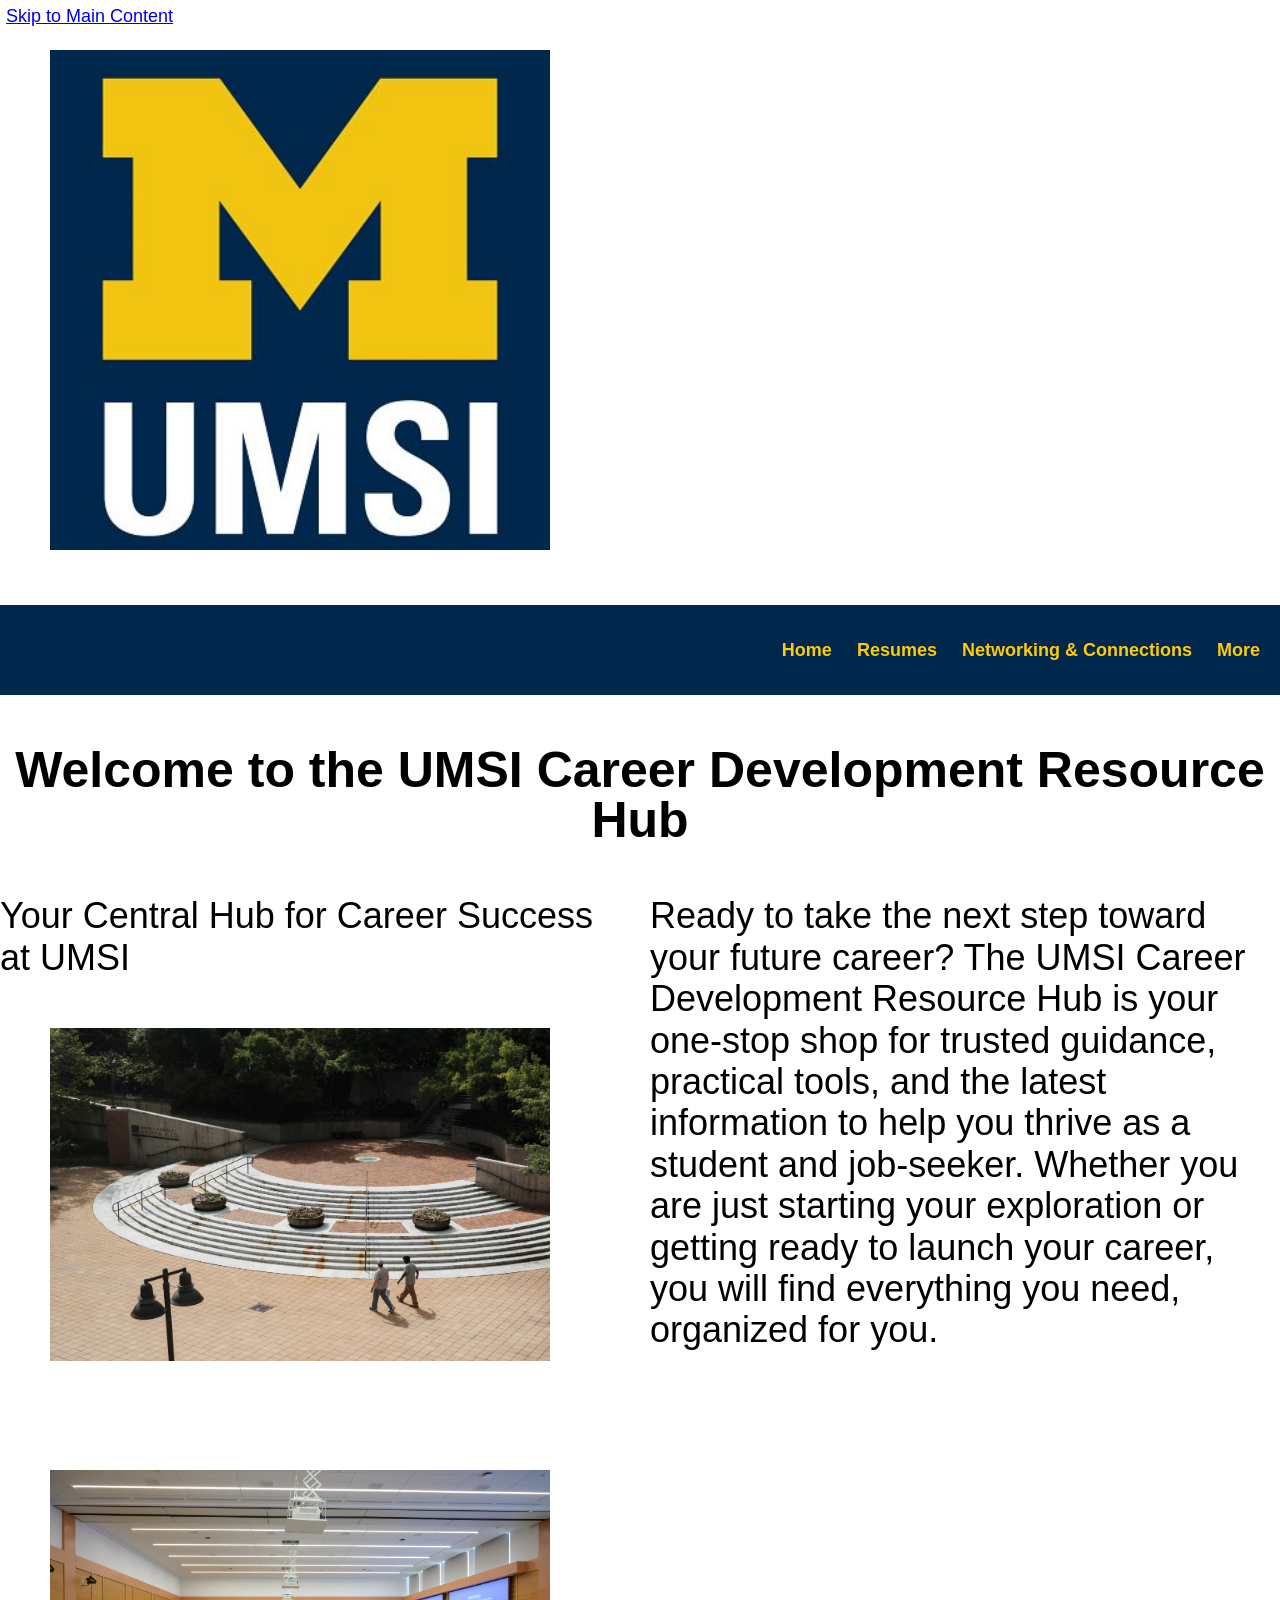
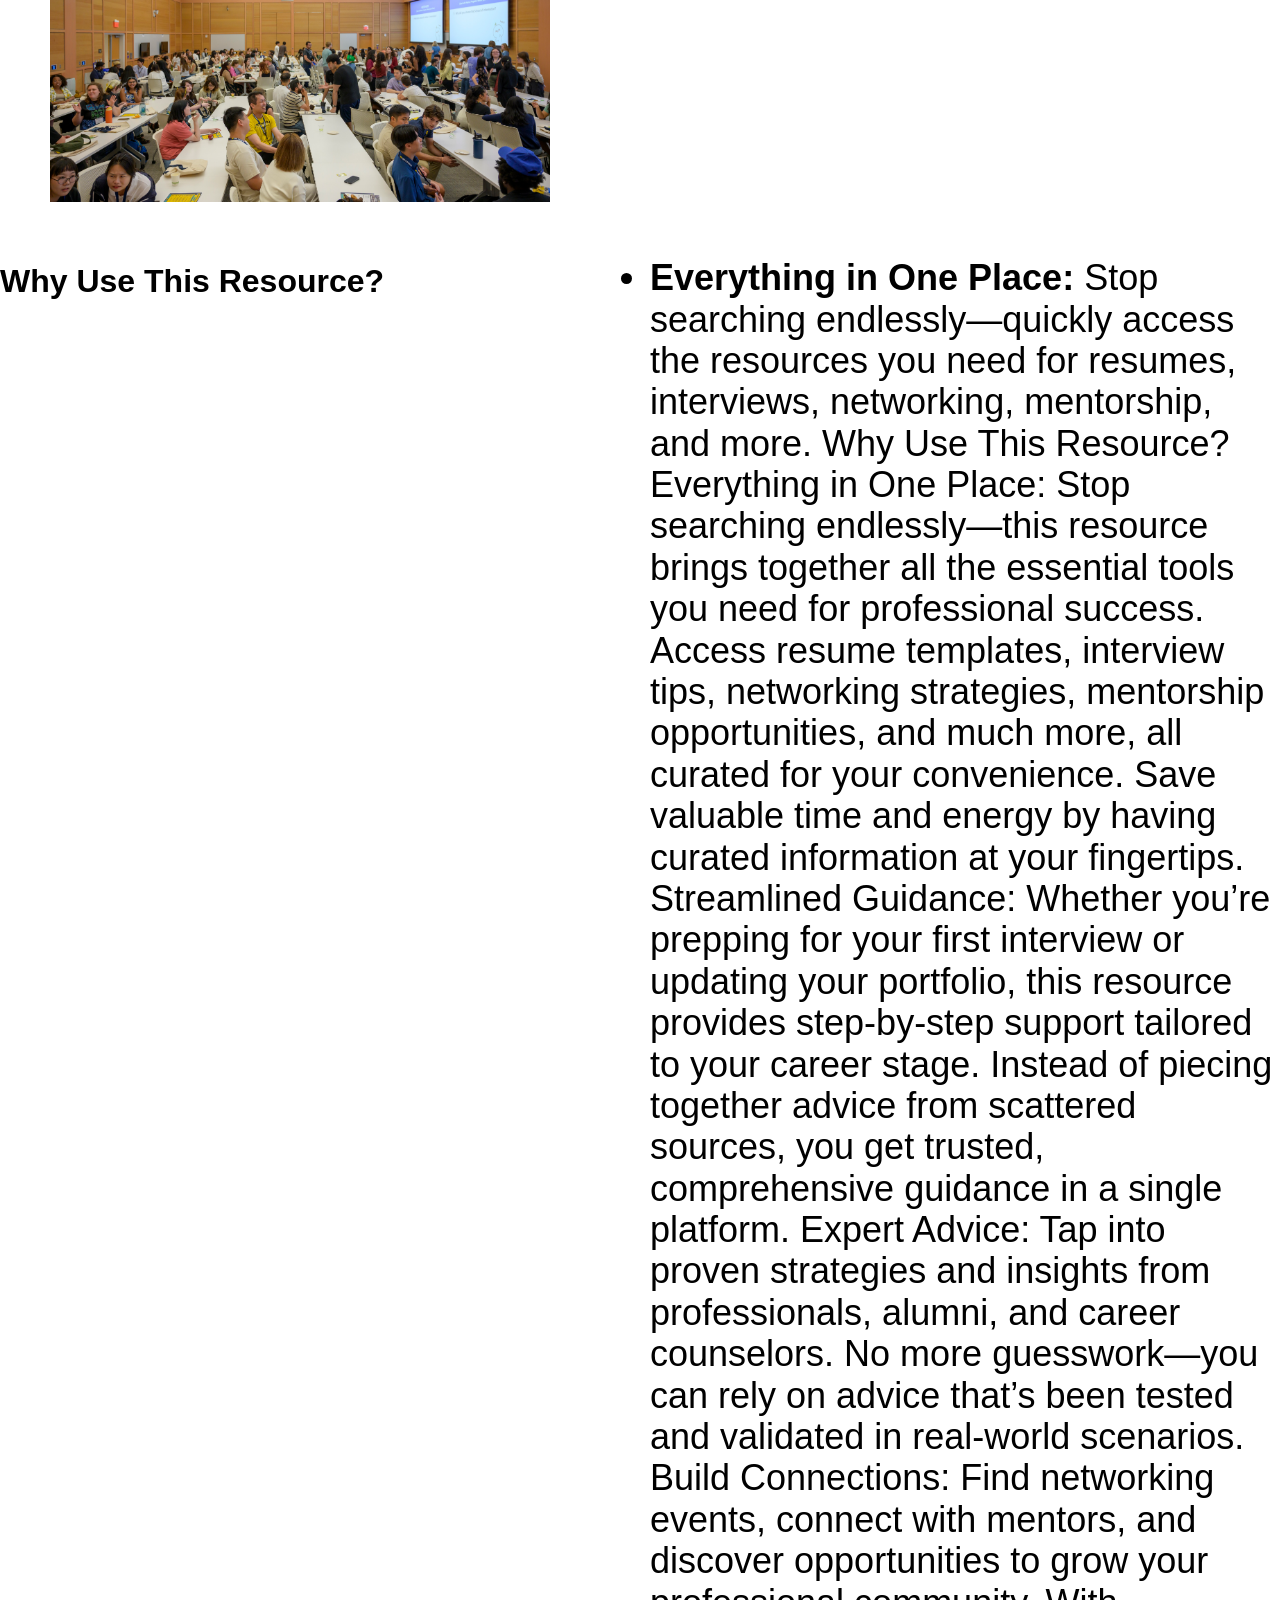
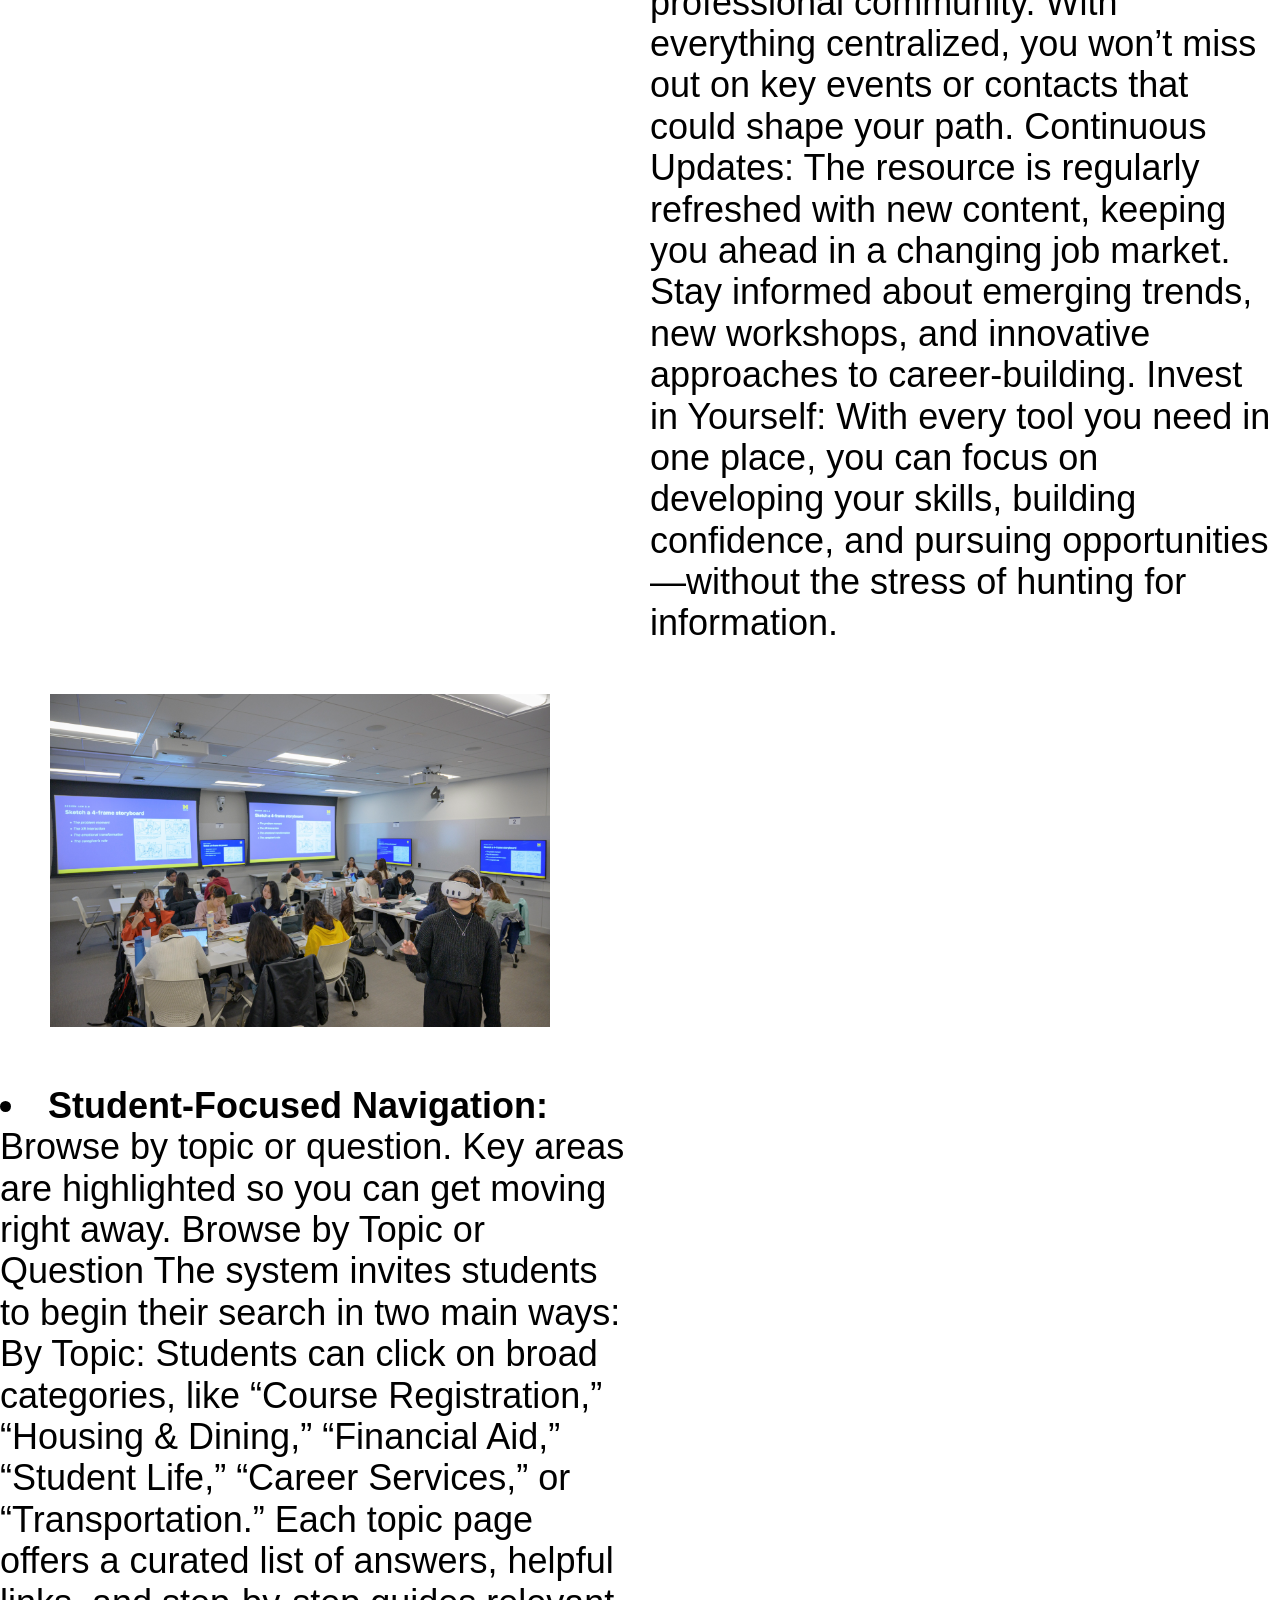
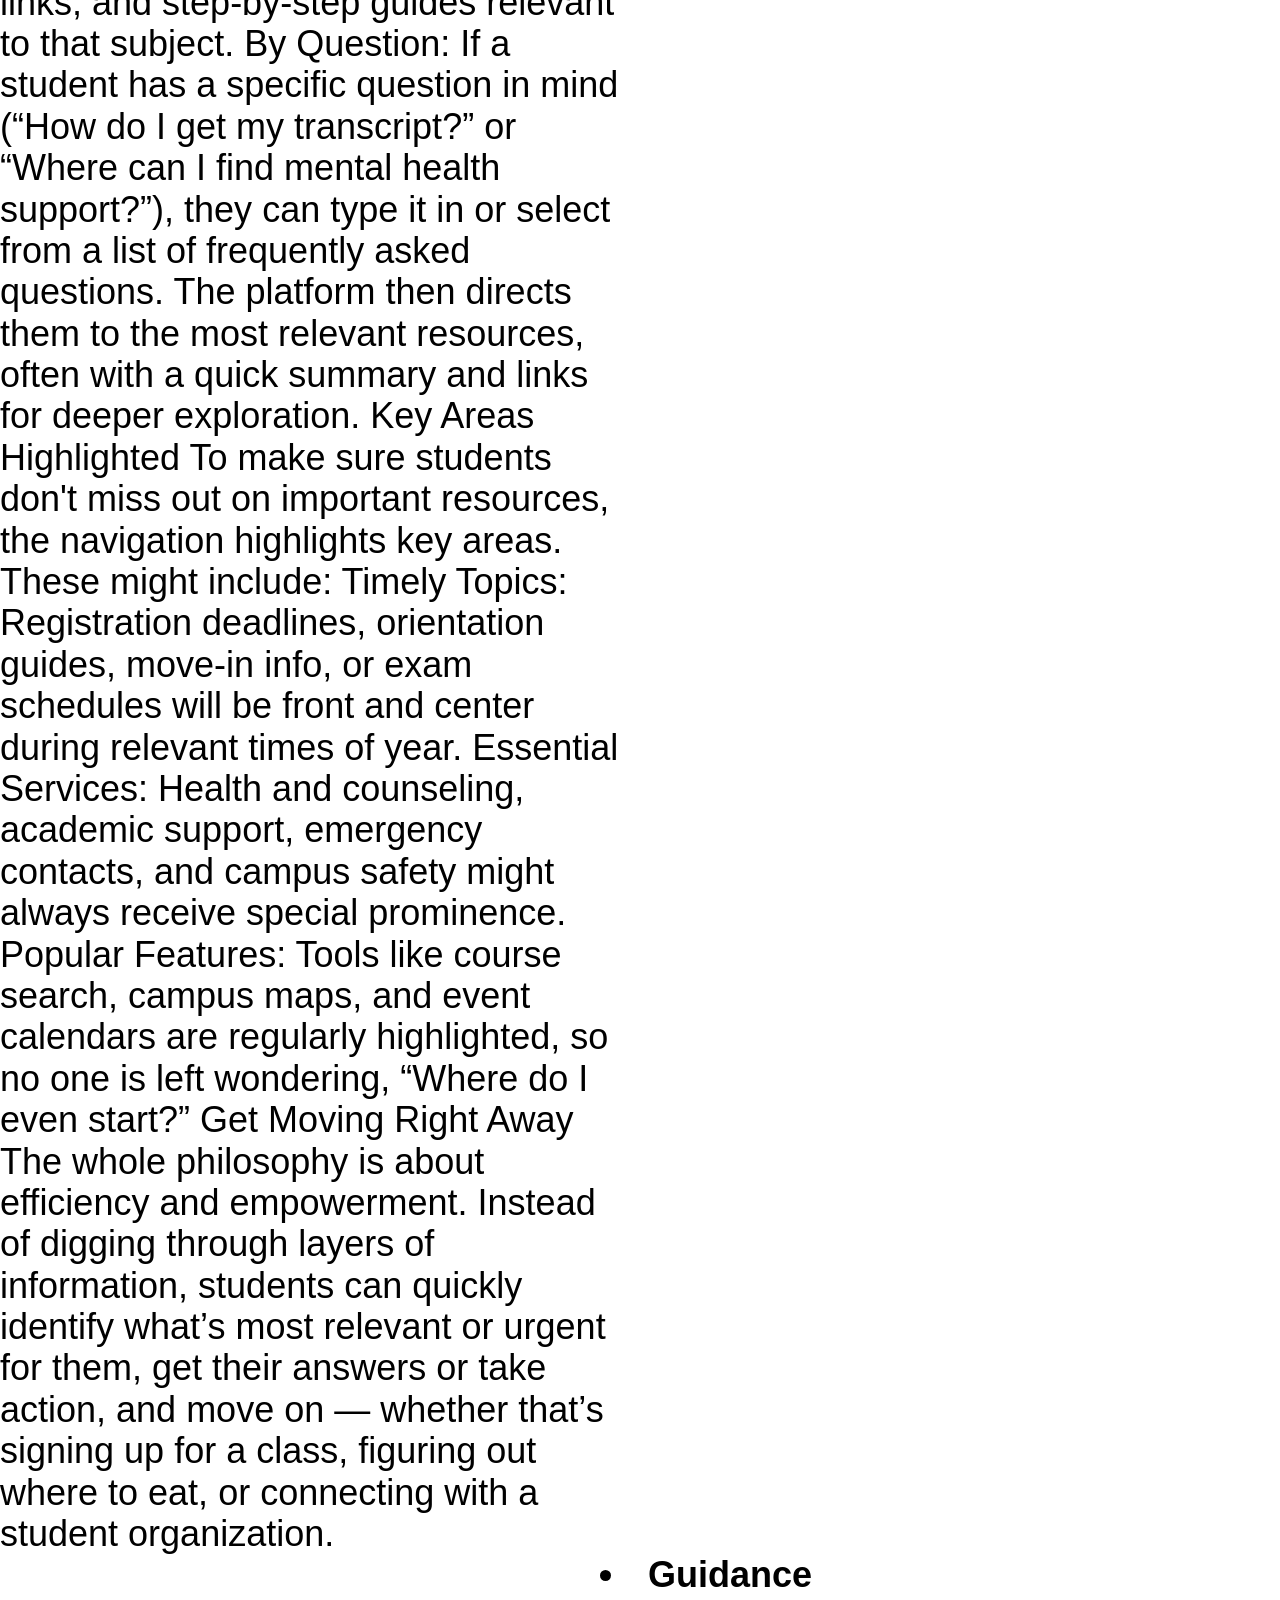
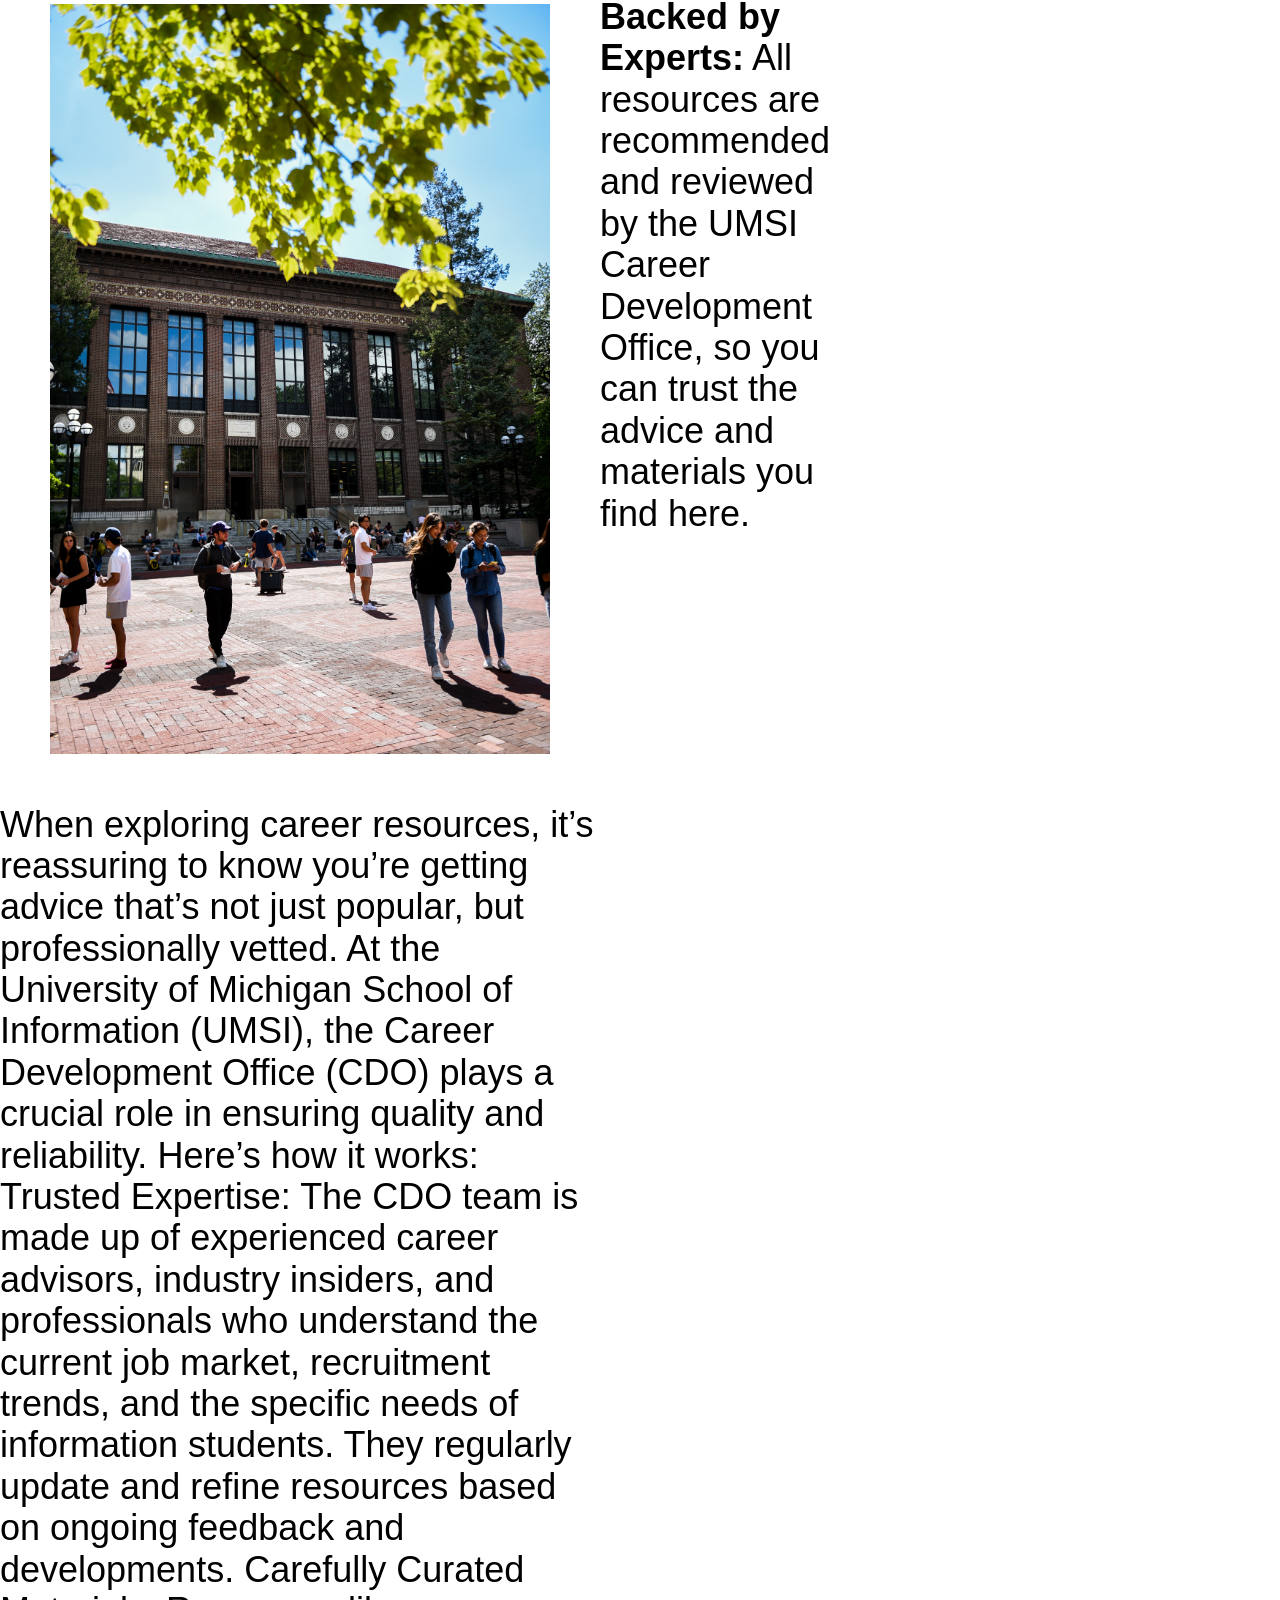
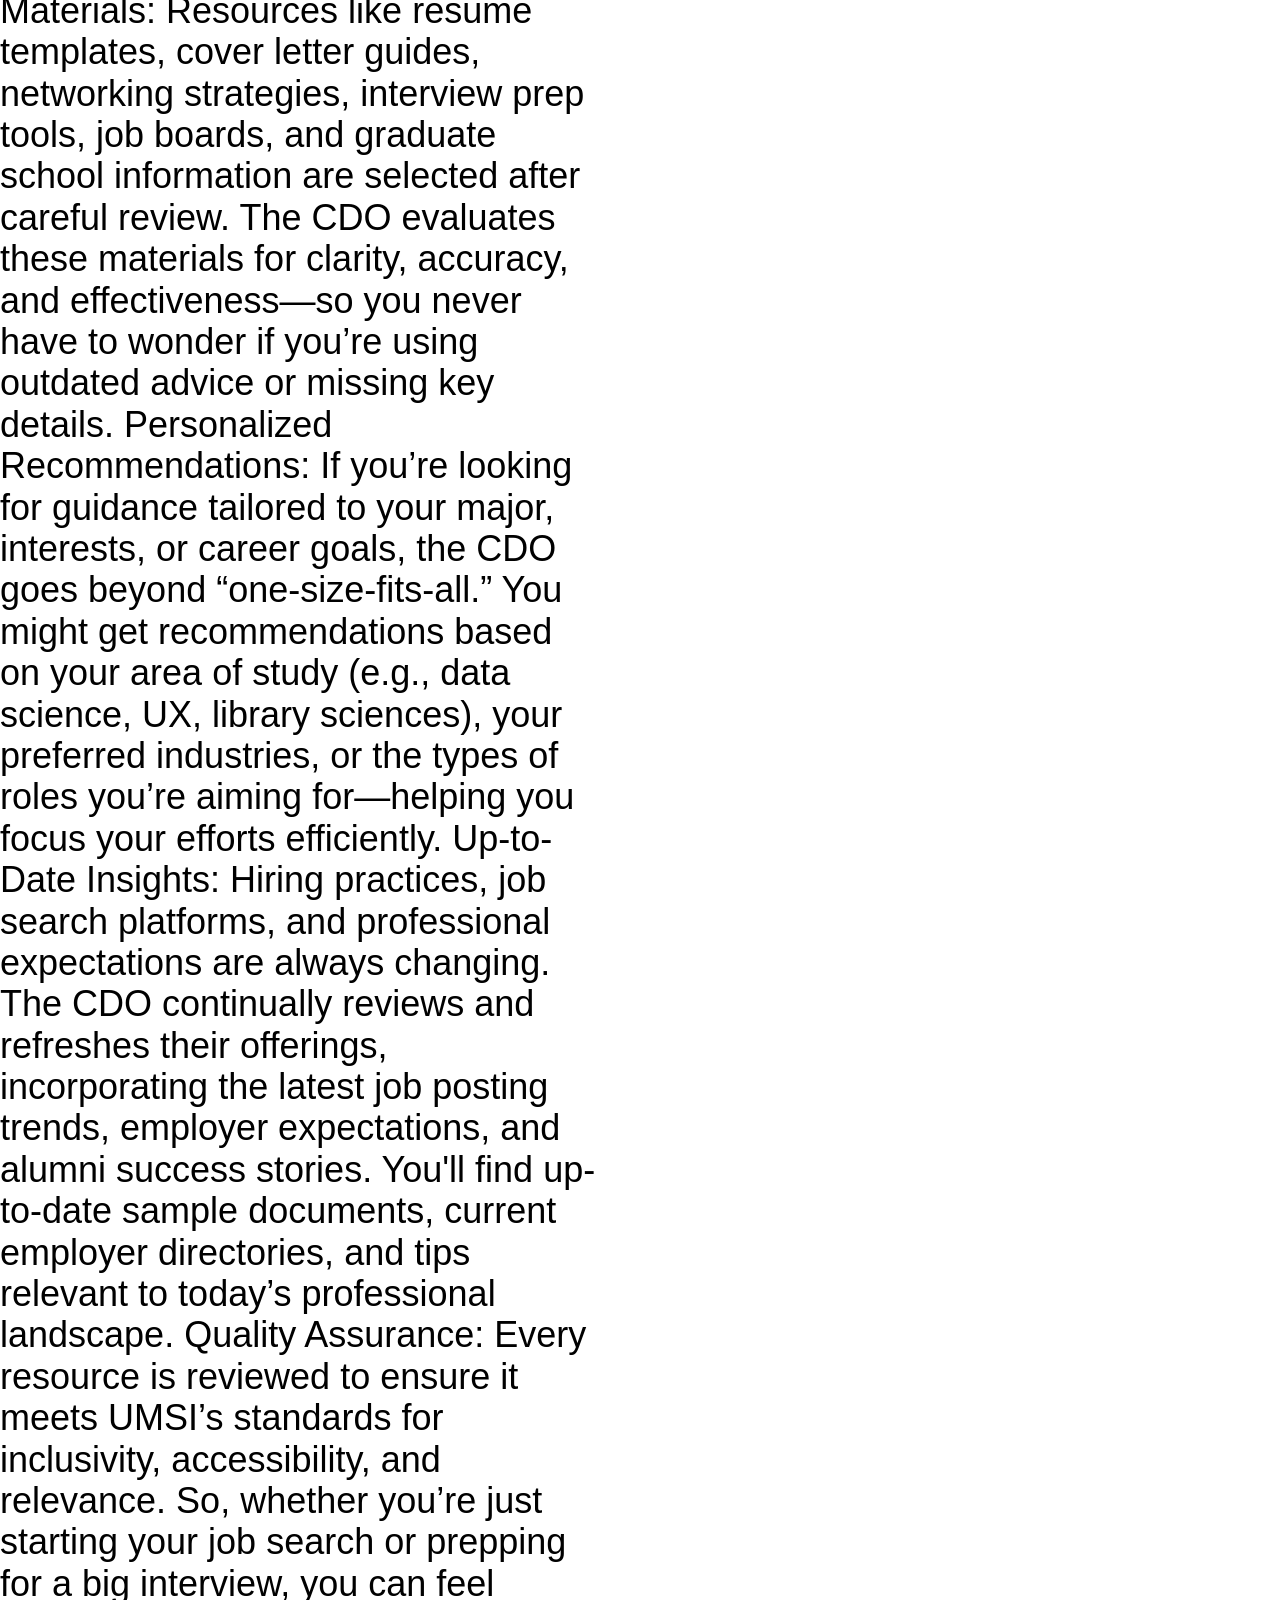
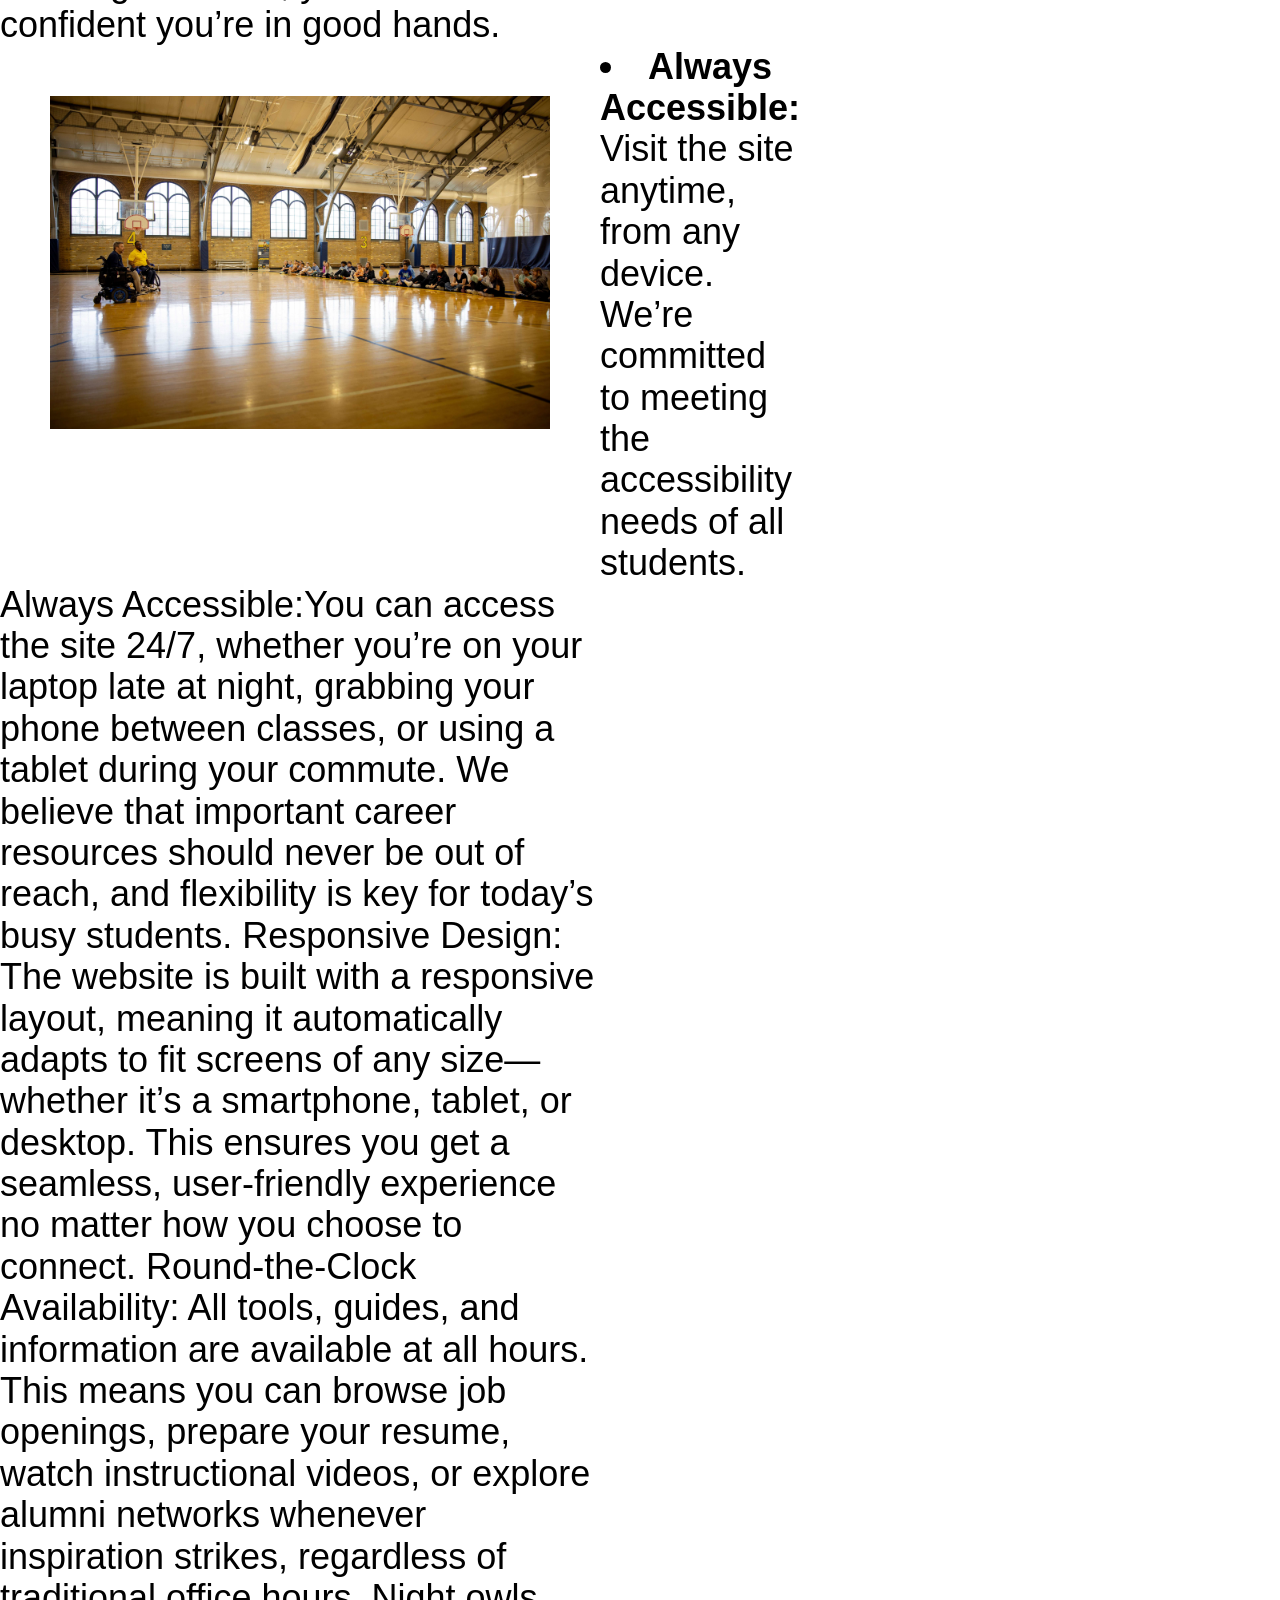
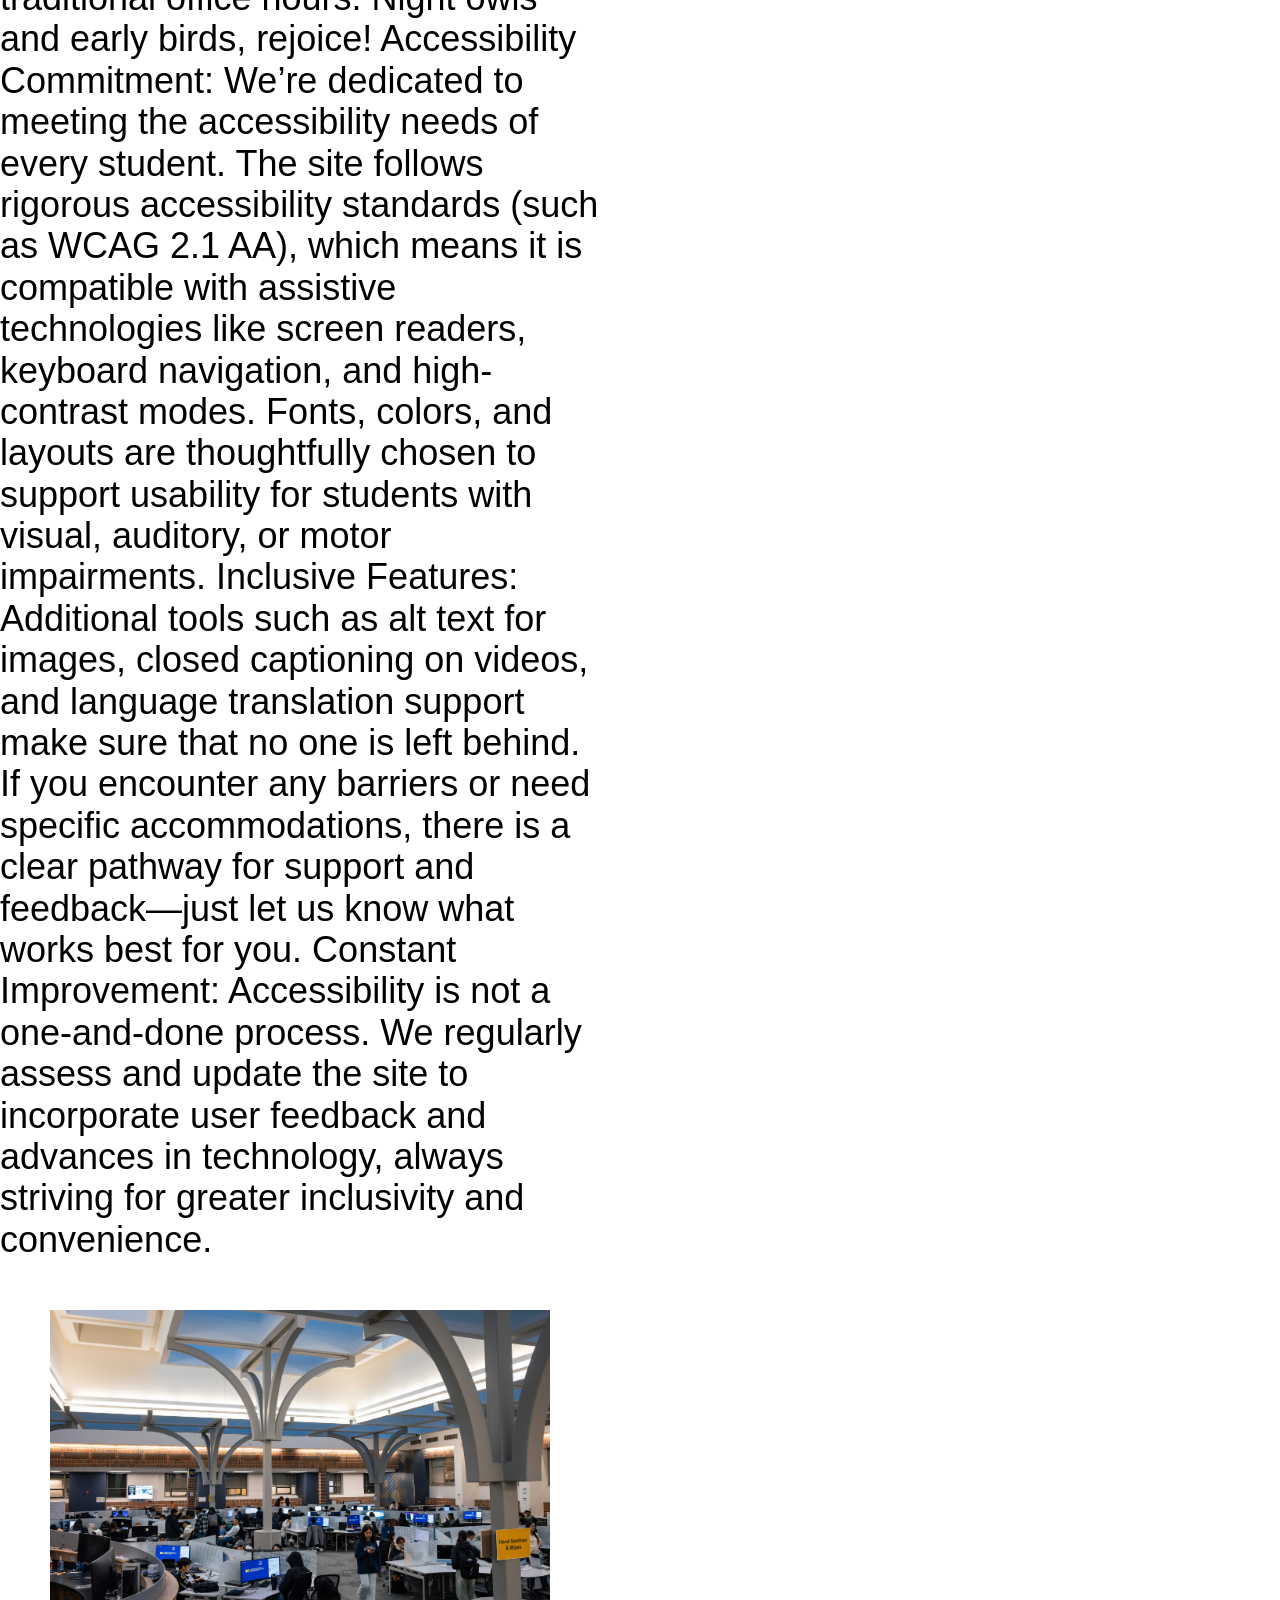
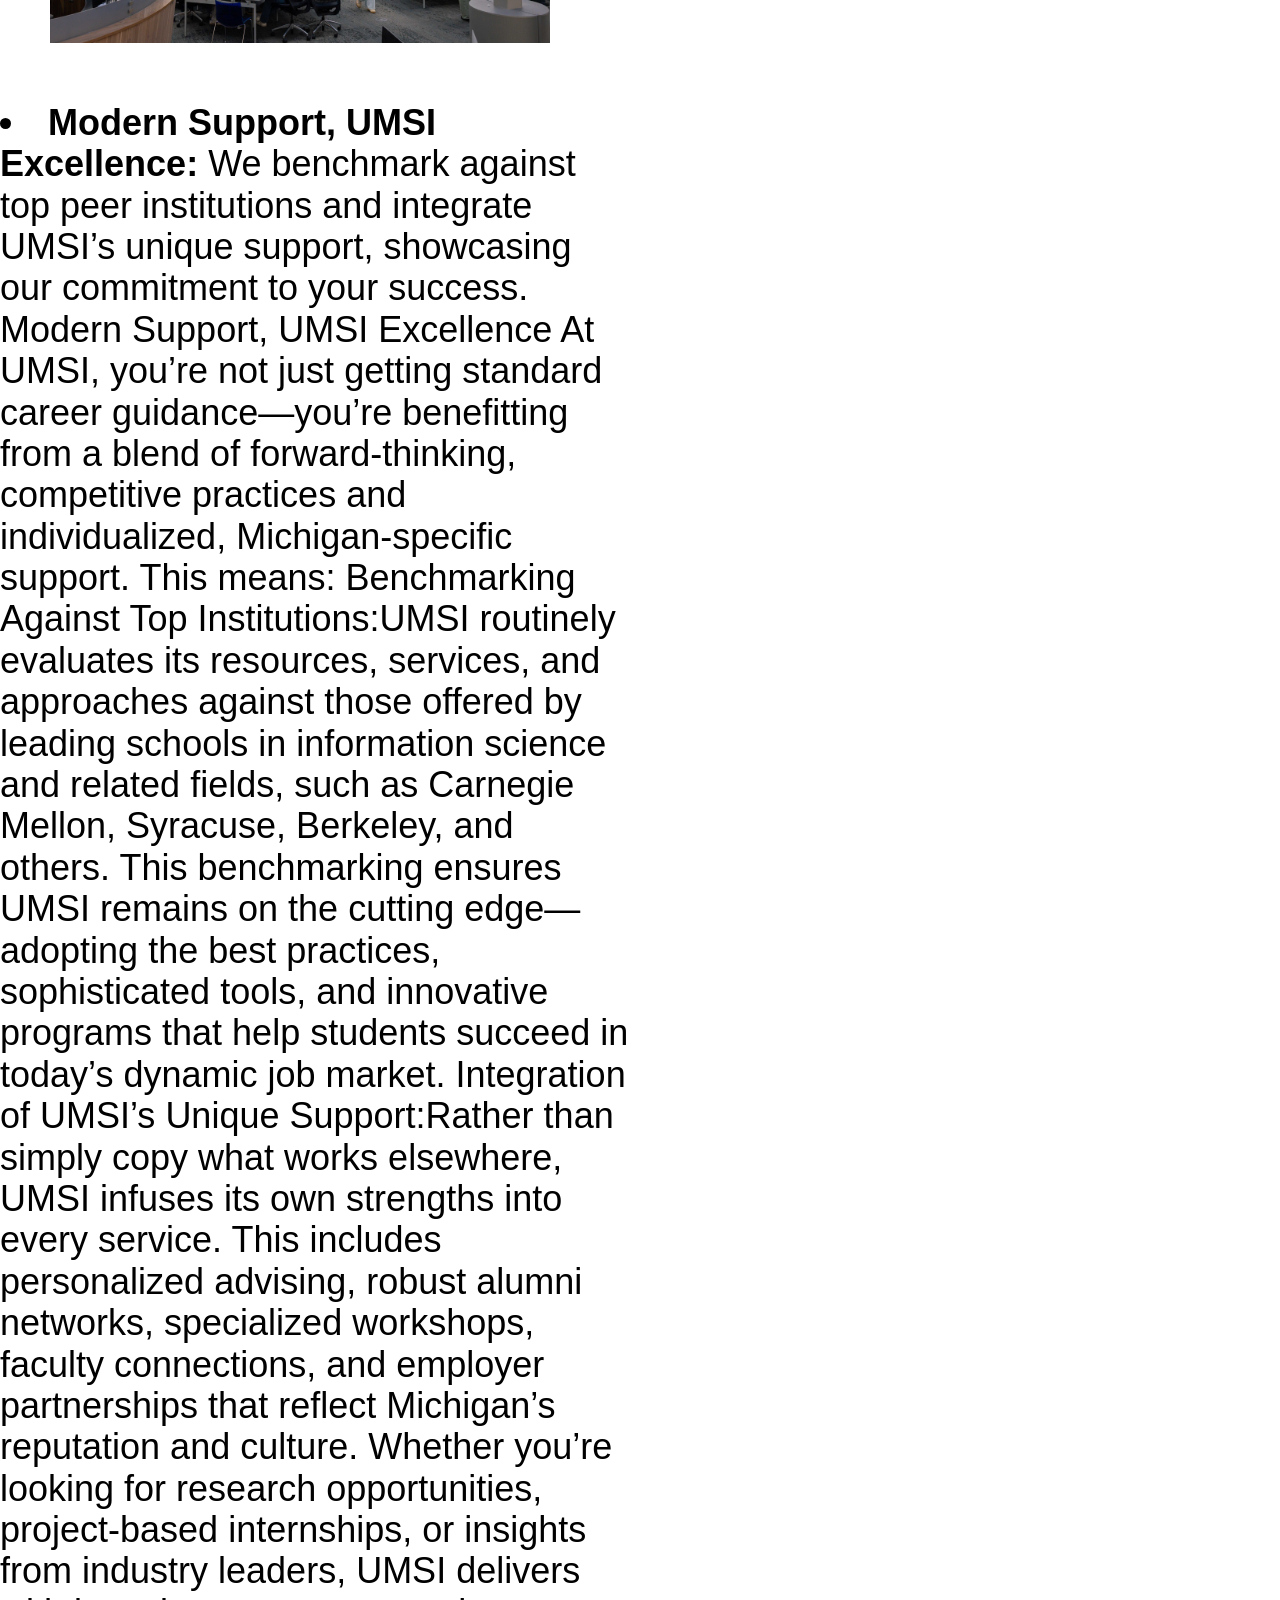
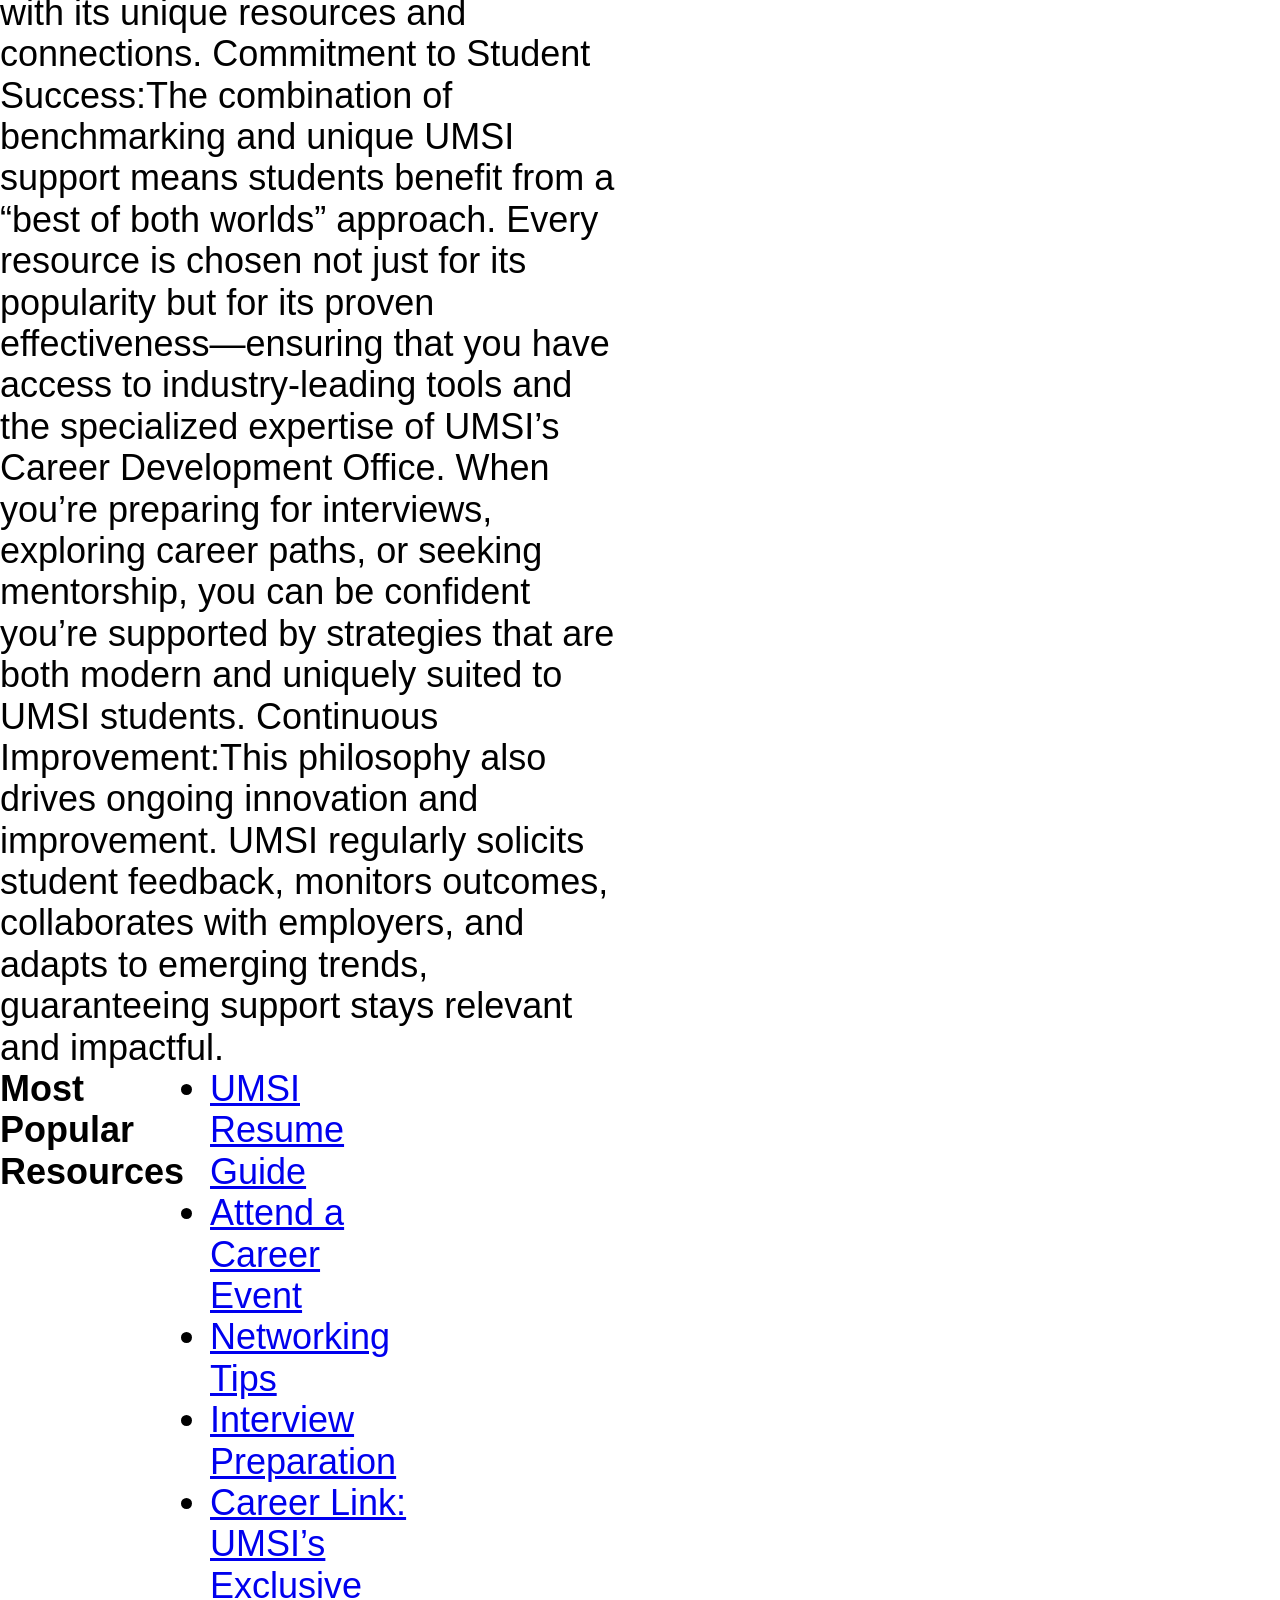
==== index.html @ 6048fd57 "Add files via upload" ====
<!DOCTYPE html>
<html lang="en">
<head>
    <meta charset="UTF-8">
    <meta name="viewport" content="width=device-width, initial-scale=1.0">
    <link rel="stylesheet" href="css/html5reset.css">
    <link rel="stylesheet" href="css/starter_style.css">
    <link rel="stylesheet" href="css/style.css">
    <title>MSI Career Development Resource Hub</title>
</head>
<body>
<div class="skip"><a href = "#content" id="skip">Skip to Main Content</a></div>
    <header>

        <img src="images/UMSI_signature_vertical_informal_solidblue.jpg" alt="UMSI Logo" >
        <nav>
            <ul>
                <li><a href = "index.html" alt = "home page link">Home</a></li>
                <li><a href = "resume.html" alt = "Resume page link">Resumes</a></li>
                <li><a>Networking & Connections</a></li>
                <li><a>More</a></li>
                
            </ul>
        </nav>
      
    <h1>Welcome to the UMSI Career Development Resource Hub</h1>
    
    </header>
    <main> 
      <div id="content">
    <section>
      <p>Your Central Hub for Career Success at UMSI <img src="images/FLINT_First Day of Class_0017.jpg" alt="UMSI Logo"></p>
      <p>
        Ready to take the next step toward your future career? The UMSI Career Development Resource Hub is your one-stop shop for trusted guidance, practical tools, and the latest information to help you thrive as a student and job-seeker. Whether you are just starting your exploration or getting ready to launch your career, you will find everything you need, organized for you.
      </p>
  
    </section>
    </main></div>

<div class="whyuse" id="whyuseid">
  <img src="images/UMSI_MastersOrientation_081825_02.jpg" alt="photo of students at orientation">
    <section>
      <h2>Why Use This Resource?</h2>


      <ul>
       <li><strong>Everything in One Place:</strong> Stop searching endlessly—quickly access the resources you need for resumes, interviews, networking, mentorship, and more.
        
        <!-- Text below here was generated with UM GPT -->
        Why Use This Resource?
Everything in One Place: Stop searching endlessly—this resource brings together all the essential tools you need for professional success. Access resume templates, interview tips, networking strategies, mentorship opportunities, and much more, all curated for your convenience. Save valuable time and energy by having curated information at your fingertips.
Streamlined Guidance: Whether you’re prepping for your first interview or updating your portfolio, this resource provides step-by-step support tailored to your career stage. Instead of piecing together advice from scattered sources, you get trusted, comprehensive guidance in a single platform.
Expert Advice: Tap into proven strategies and insights from professionals, alumni, and career counselors. No more guesswork—you can rely on advice that’s been tested and validated in real-world scenarios.
Build Connections: Find networking events, connect with mentors, and discover opportunities to grow your professional community. With everything centralized, you won’t miss out on key events or contacts that could shape your path.
Continuous Updates: The resource is regularly refreshed with new content, keeping you ahead in a changing job market. Stay informed about emerging trends, new workshops, and innovative approaches to career-building.
Invest in Yourself: With every tool you need in one place, you can focus on developing your skills, building confidence, and pursuing opportunities—without the stress of hunting for information.</li></div>
</section>

<section>
<div class="student" id="studentid">
        <img src="images/UMSI_DesignJam_MixelStudio_11052025_06.jpg" alt="Students working together in teams">

        <li><strong>Student-Focused Navigation:</strong> Browse by topic or question. Key areas are highlighted so you can get moving right away.
            <!-- Text below here was generated with UM GPT -->
        Browse by Topic or Question
The system invites students to begin their search in two main ways:

By Topic: Students can click on broad categories, like “Course Registration,” “Housing & Dining,” “Financial Aid,” “Student Life,” “Career Services,” or “Transportation.” Each topic page offers a curated list of answers, helpful links, and step-by-step guides relevant to that subject.
By Question: If a student has a specific question in mind (“How do I get my transcript?” or “Where can I find mental health support?”), they can type it in or select from a list of frequently asked questions. The platform then directs them to the most relevant resources, often with a quick summary and links for deeper exploration.

Key Areas Highlighted
To make sure students don't miss out on important resources, the navigation highlights key areas. These might include:

Timely Topics: Registration deadlines, orientation guides, move-in info, or exam schedules will be front and center during relevant times of year.
Essential Services: Health and counseling, academic support, emergency contacts, and campus safety might always receive special prominence.
Popular Features: Tools like course search, campus maps, and event calendars are regularly highlighted, so no one is left wondering, “Where do I even start?”

Get Moving Right Away
The whole philosophy is about efficiency and empowerment. Instead of digging through layers of information, students can quickly identify what’s most relevant or urgent for them, get their answers or take action, and move on — whether that’s signing up for a class, figuring out where to eat, or connecting with a student organization.
</li></div>
</section>

<section>
<div class="guidance" id="guidancebacked">
        
  <img src="images/UMSI_Campus_09162021_006.JPG" alt="Students standing outside a lecture building">


  <li><strong>Guidance Backed by Experts:</strong> All resources are recommended and reviewed by the UMSI Career Development Office, so you can trust the advice and materials you find here.</li>

  <!-- Text below here was generated with UM GPT -->
  When exploring career resources, it’s reassuring to know you’re getting advice that’s not just popular, but professionally vetted. At the University of Michigan School of Information (UMSI), the Career Development Office (CDO) plays a crucial role in ensuring quality and reliability. Here’s how it works:

Trusted Expertise: The CDO team is made up of experienced career advisors, industry insiders, and professionals who understand the current job market, recruitment trends, and the specific needs of information students. They regularly update and refine resources based on ongoing feedback and developments.

Carefully Curated Materials: Resources like resume templates, cover letter guides, networking strategies, interview prep tools, job boards, and graduate school information are selected after careful review. The CDO evaluates these materials for clarity, accuracy, and effectiveness—so you never have to wonder if you’re using outdated advice or missing key details.

Personalized Recommendations: If you’re looking for guidance tailored to your major, interests, or career goals, the CDO goes beyond “one-size-fits-all.” You might get recommendations based on your area of study (e.g., data science, UX, library sciences), your preferred industries, or the types of roles you’re aiming for—helping you focus your efforts efficiently.

Up-to-Date Insights: Hiring practices, job search platforms, and professional expectations are always changing. The CDO continually reviews and refreshes their offerings, incorporating the latest job posting trends, employer expectations, and alumni success stories. You'll find up-to-date sample documents, current employer directories, and tips relevant to today’s professional landscape.

Quality Assurance: Every resource is reviewed to ensure it meets UMSI’s standards for inclusivity, accessibility, and relevance. So, whether you’re just starting your job search or prepping for a big interview, you can feel confident you’re in good hands.

</div>
</section>

<section>
<div class="always" id="alwaysaccesible">
        <img src="images/OUD_ASIRI_2025_0089.jpg" alt="Michigan staff in wheel chair giving a talk">
        <li><strong>Always Accessible:</strong> Visit the site anytime, from any device. We’re committed to meeting the accessibility needs of all students.</li>
        <!-- Text below here was generated with UM GPT -->

        Always Accessible:You can access the site 24/7, whether you’re on your laptop late at night, grabbing your phone between classes, or using a tablet during your commute. We believe that important career resources should never be out of reach, and flexibility is key for today’s busy students.

Responsive Design: The website is built with a responsive layout, meaning it automatically adapts to fit screens of any size—whether it’s a smartphone, tablet, or desktop. This ensures you get a seamless, user-friendly experience no matter how you choose to connect.

Round-the-Clock Availability: All tools, guides, and information are available at all hours. This means you can browse job openings, prepare your resume, watch instructional videos, or explore alumni networks whenever inspiration strikes, regardless of traditional office hours. Night owls and early birds, rejoice!

Accessibility Commitment: We’re dedicated to meeting the accessibility needs of every student. The site follows rigorous accessibility standards (such as WCAG 2.1 AA), which means it is compatible with assistive technologies like screen readers, keyboard navigation, and high-contrast modes. Fonts, colors, and layouts are thoughtfully chosen to support usability for students with visual, auditory, or motor impairments.

Inclusive Features: Additional tools such as alt text for images, closed captioning on videos, and language translation support make sure that no one is left behind. If you encounter any barriers or need specific accommodations, there is a clear pathway for support and feedback—just let us know what works best for you.

Constant Improvement: Accessibility is not a one-and-done process. We regularly assess and update the site to incorporate user feedback and advances in technology, always striving for greater inclusivity and convenience.
</div>
</section>
   
<section>       
<div class="modern" id="modernsupport">       
        <img src="images/MCOMMONS-SnowyCampusScenes-099.jpg" alt="Modern looking hall with students at large monitors working">
        <li><strong>Modern Support, UMSI Excellence:</strong> We benchmark against top peer institutions and integrate UMSI’s unique support, showcasing our commitment to your success.</li> 
        <!-- Text below here was generated with UM GPT -->
      Modern Support, UMSI Excellence
At UMSI, you’re not just getting standard career guidance—you’re benefitting from a blend of forward-thinking, competitive practices and individualized, Michigan-specific support. This means:

Benchmarking Against Top Institutions:UMSI routinely evaluates its resources, services, and approaches against those offered by leading schools in information science and related fields, such as Carnegie Mellon, Syracuse, Berkeley, and others. This benchmarking ensures UMSI remains on the cutting edge—adopting the best practices, sophisticated tools, and innovative programs that help students succeed in today’s dynamic job market.

Integration of UMSI’s Unique Support:Rather than simply copy what works elsewhere, UMSI infuses its own strengths into every service. This includes personalized advising, robust alumni networks, specialized workshops, faculty connections, and employer partnerships that reflect Michigan’s reputation and culture. Whether you’re looking for research opportunities, project-based internships, or insights from industry leaders, UMSI delivers with its unique resources and connections.

Commitment to Student Success:The combination of benchmarking and unique UMSI support means students benefit from a “best of both worlds” approach. Every resource is chosen not just for its popularity but for its proven effectiveness—ensuring that you have access to industry-leading tools and the specialized expertise of UMSI’s Career Development Office. When you’re preparing for interviews, exploring career paths, or seeking mentorship, you can be confident you’re supported by strategies that are both modern and uniquely suited to UMSI students.

Continuous Improvement:This philosophy also drives ongoing innovation and improvement. UMSI regularly solicits student feedback, monitors outcomes, collaborates with employers, and adapts to emerging trends, guaranteeing support stays relevant and impactful.
        </div>
      </ul>
    </section>
  </div>
 

<section>  
      <div class="popular">
        <h3>Most Popular Resources</h3>
        <ul>
          <li><a href="https://docs.google.com/document/d/1_1GfDJyVGIgE82MZjVhuWT_aB_2Hcj1NN62FUCXoR_o/edit?tab=t.0" target="_blank">UMSI Resume Guide</a></li>
          <li><a href="https://umich.instructure.com/courses/137916/pages/attend-an-event" target="_blank">Attend a Career Event</a></li>
          <li><a href="https://docs.google.com/document/d/18HMt79BU8ovGf9z7_P7No5tuwUS6qHNW5u0sgrepLtE/edit?tab=t.0" target="_blank">Networking Tips</a></li>
          <li><a href="https://docs.google.com/presentation/d/15n-XqsFEntdbkZz89K-ohf7Or1NnCt5CQNDG-6fh2a0/edit?usp=sharing"target="_blank">Interview Preparation</a></li>
          <li><a href="https://si-umich.12twenty.com/Login" target="_blank">Career Link: UMSI’s Exclusive Career Portal</a></li>
        </ul>
      </div>
    </section>
    <section>
      <div class="connect">
      <h2>Connect with the UMSI Career Development Office</h2>
      <p>
        The UMSI Career Development Office (CDO) offers personalized support through appointments, events, and resource guides. <a href="https://umich.instructure.com/courses/137916" target="_blank">Visit the CDO website</a> or <a href="https://www.si.umich.edu/about-umsi/getting-umsi" target="_blank">find us on campus</a> to learn more, schedule a coaching session, or just say hello.
      </p>
    </section>
    </div>
       
        <!-- Content taken & modified from UMGPT with the prompt, "Write me a webpage of intro content to help meet the following requirements - this is for the home page": and then pasted in the client objectives & project requirements"
        UMGPT. (2025). UMGPT ( GPT-4.1 August 25th version) [Large language model]. -->
    </main>
    <footer>
        <p>University of Michigan School of Information | <a href="https://umich.instructure.com/courses/137916">UMSI Career Development Office </a></p>
        </footer>
</body>
</html>
---- css/starter_style.css ----
html{
  scroll-behavior: smooth;
}

body{
  background-color: #ffffff;
  font-family: Arial, Helvetica, sans-serif;
  font-size: 18px;
  line-height: 1.15;
  margin: 0;
  padding: 0;
}


.overview{
  background-attachment: fixed; /* Parallax effect */     
  background-position: center;  /* Parallax effect */
  background-repeat: no-repeat; /* Parallax effect */
  background-size: cover;       /* Parallax effect */
  color: white;
  height: 400px;                /* Parallax effect */
}


.overview p{
  color: white;
  font-size: 24px;
  padding: 0 100px;
  text-align: center;
}

h1{
  font-size: 50px;
  line-height: 1;
  padding: 50px 0;
  text-align: center;
}

h2{
  font-size: 32px;
  line-height: 1.5;
}

nav li{
  display:inline;
  padding-right:20px;

}

nav a{
  color: #FFCB05;
  font-weight: bold;
  text-decoration: none; 
}


.skip a{
  background: white;
  left: 0;
  padding: 6px;
  -webkit-transition: top 1s ease-out;
  transition: top 1s ease-out;
  z-index: 1;
}


nav{
  background-color: #00274C;
  padding: 25px 0; 
  text-align: left;
}

footer{
  background-color: #FFCB05;
  color: white;
  padding-top: 30px;
  text-align: center;
}


.text-block{
  background-color: rgba(255, 255, 255, .8);
  border: 10px solid black;
  padding: 30px;
}


@media screen and (prefers-reduced-motion: reduce){
  html{
      scroll-behavior: auto; /* Removes scroll animation */
  }

  .skip a{
    -webkit-transition: none; /* sets to default setting */
    transition: none;        /* sets to default setting */
   }

  /*Turn off parallax*/
  header{
    background-attachment: initial;
  }
}
---- css/style.css ----
.skip a{
    margin-bottom: 65px;
     position: fixed;
     z-index: -1000;
}

.skip:focus{
     margin-bottom: 25px;
}

a:hover, a:focus{
     border: dotted 2px #800080;
}


h1 {
    color:#000000;
}

section{
    font-size: 2em;
    display:grid;
    grid-template-columns: repeat(2, 1fr);
    gap: 20px;
}

.whyuse, .studentid{
   grid-column: 2 / 3;
}

#guidancebacked, #alwaysaccesible{
    display:grid;
    grid-template-columns: repeat(2, 1fr);
}
.popular, .connect{
    display:grid;
    grid-template-columns: repeat(3, 1fr);
}
img{
    width: 500px;
    padding: 50px;
}

nav{
background-color: #00274C;
padding: 25px 0; 
text-align: right;  
padding: 35px 0px 35px 0px;
}
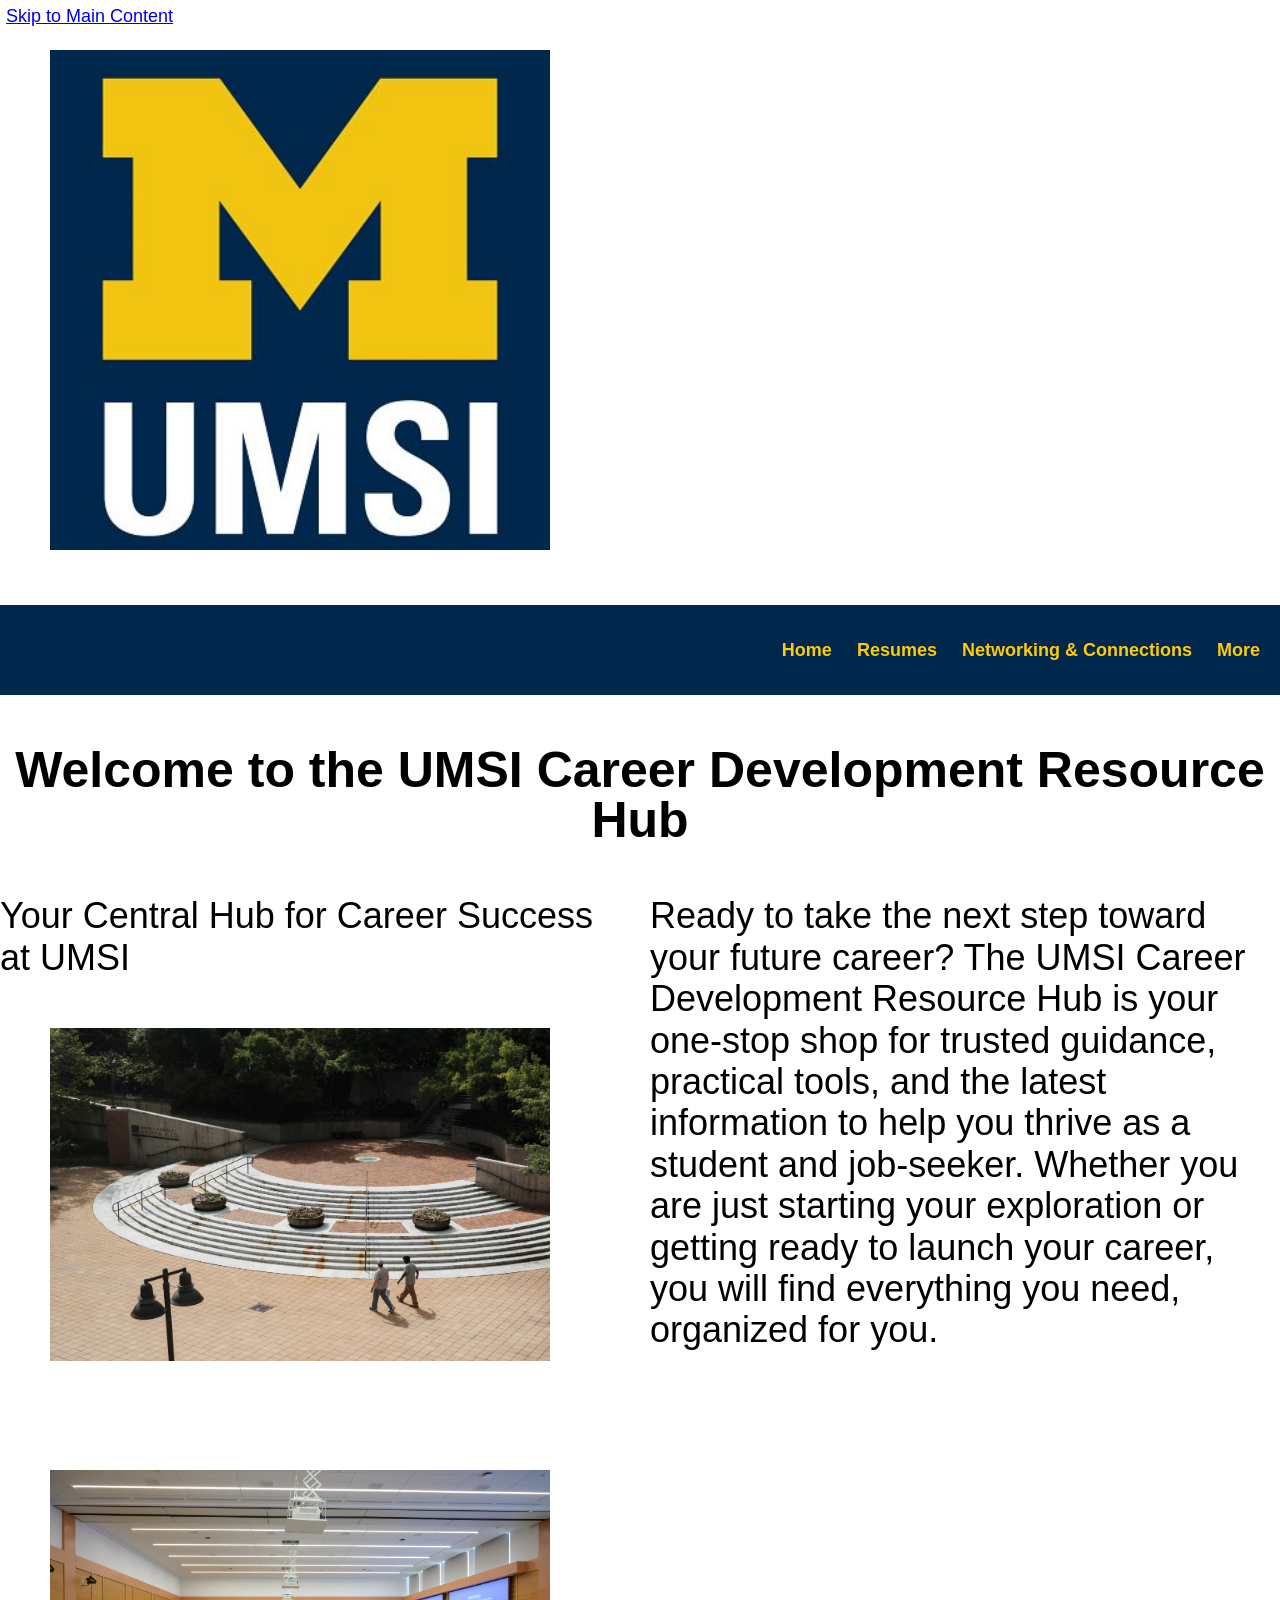
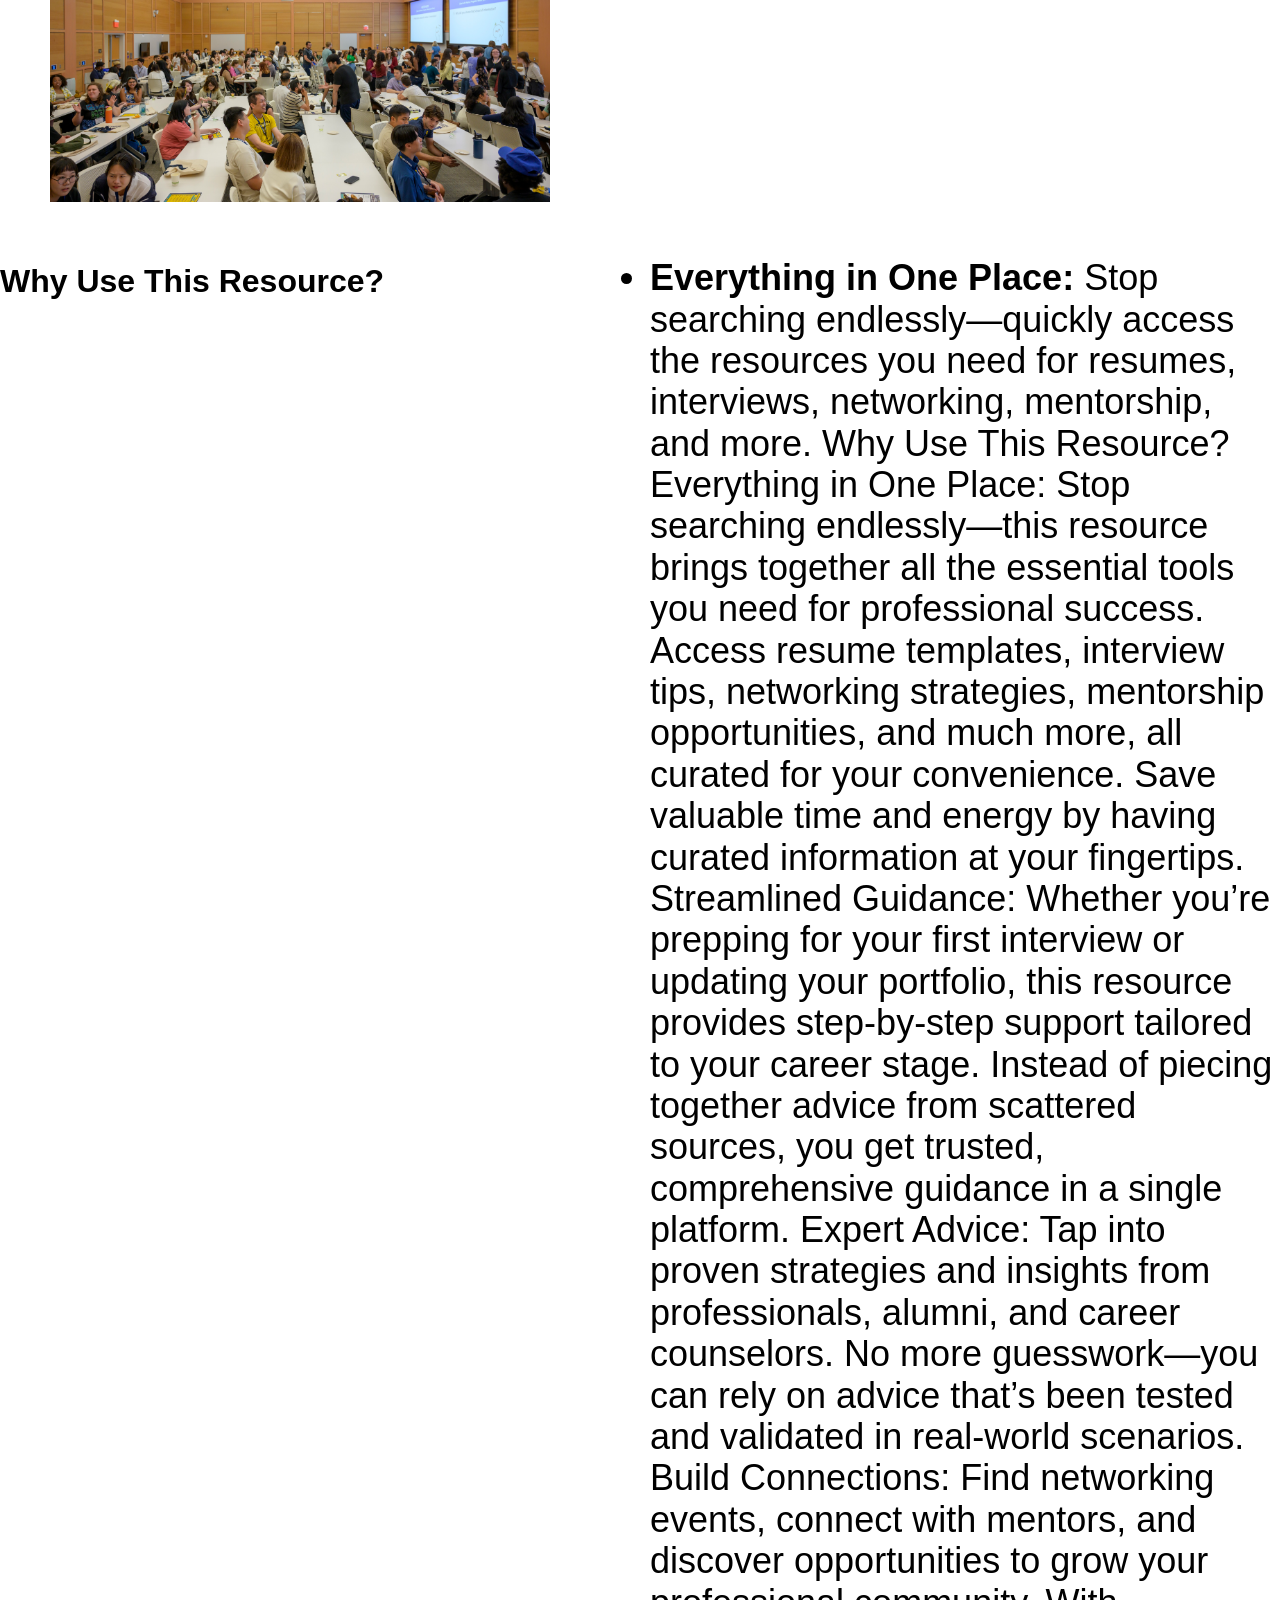
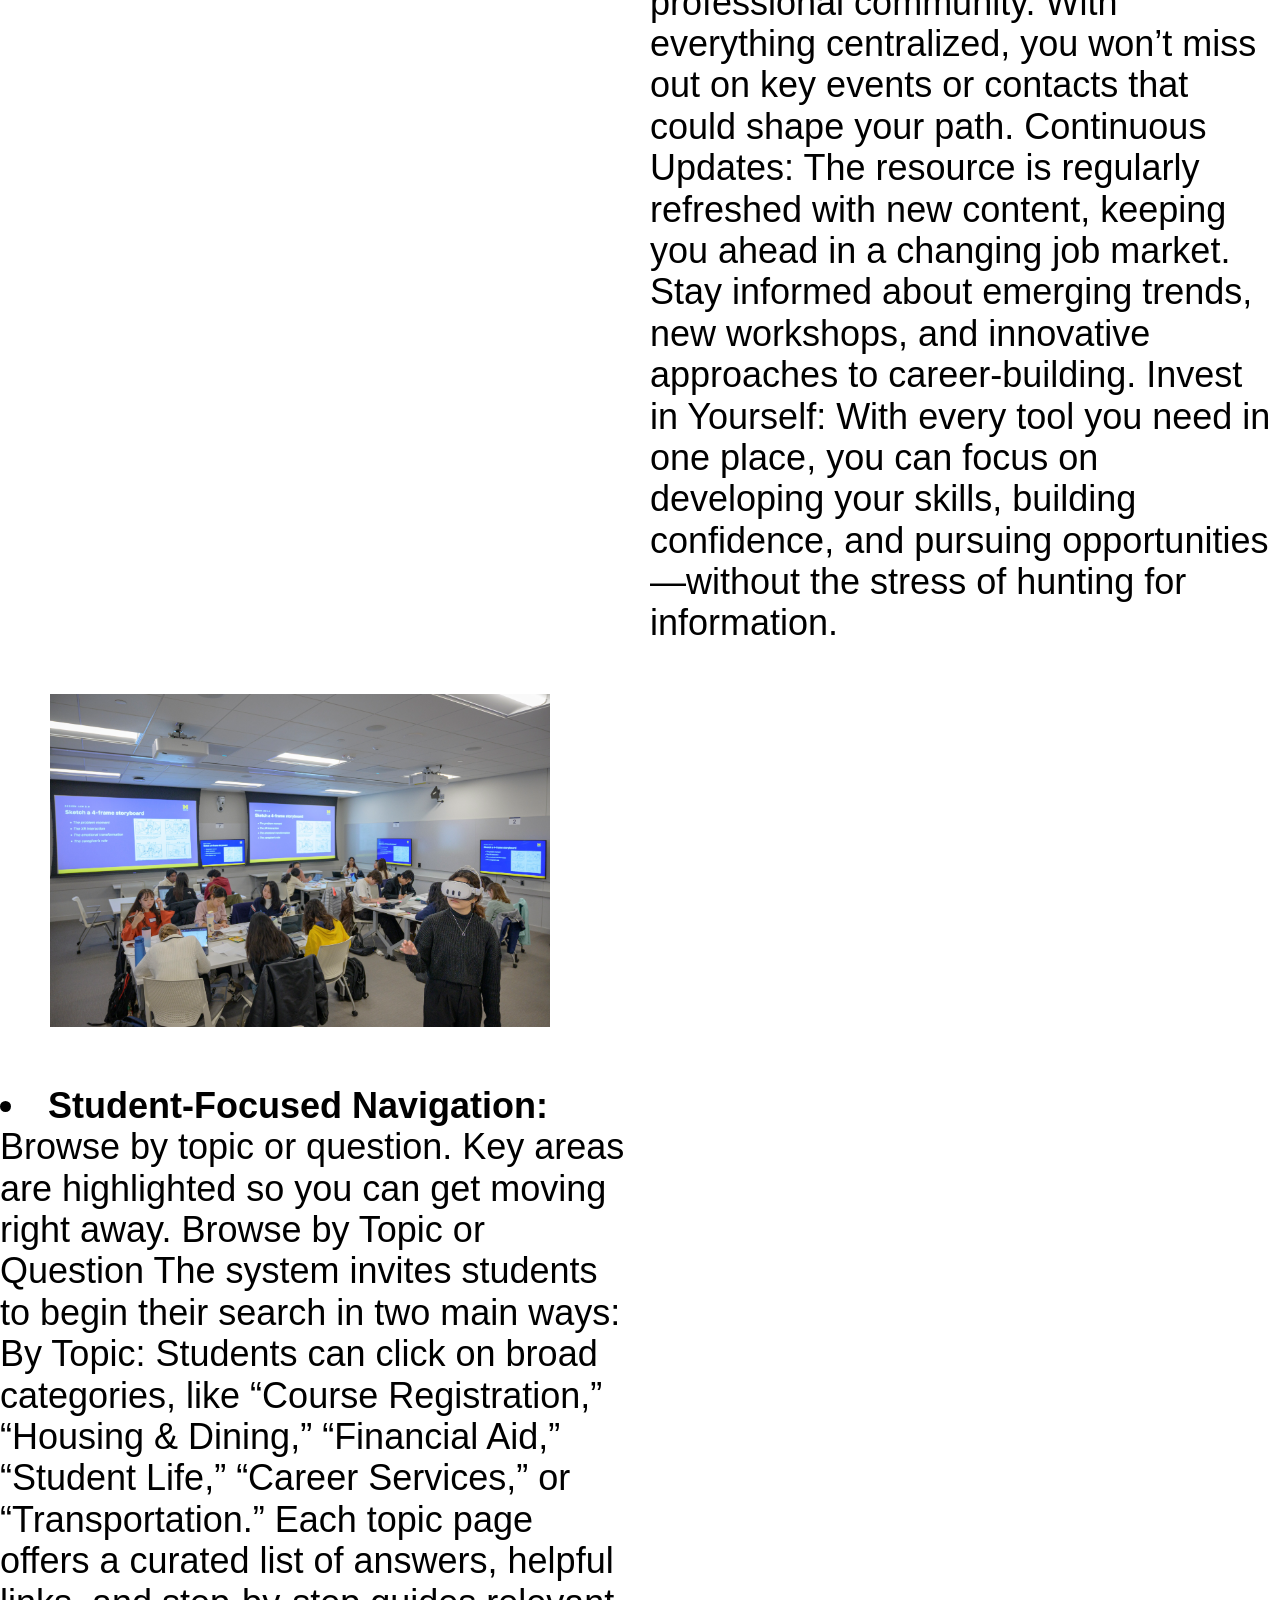
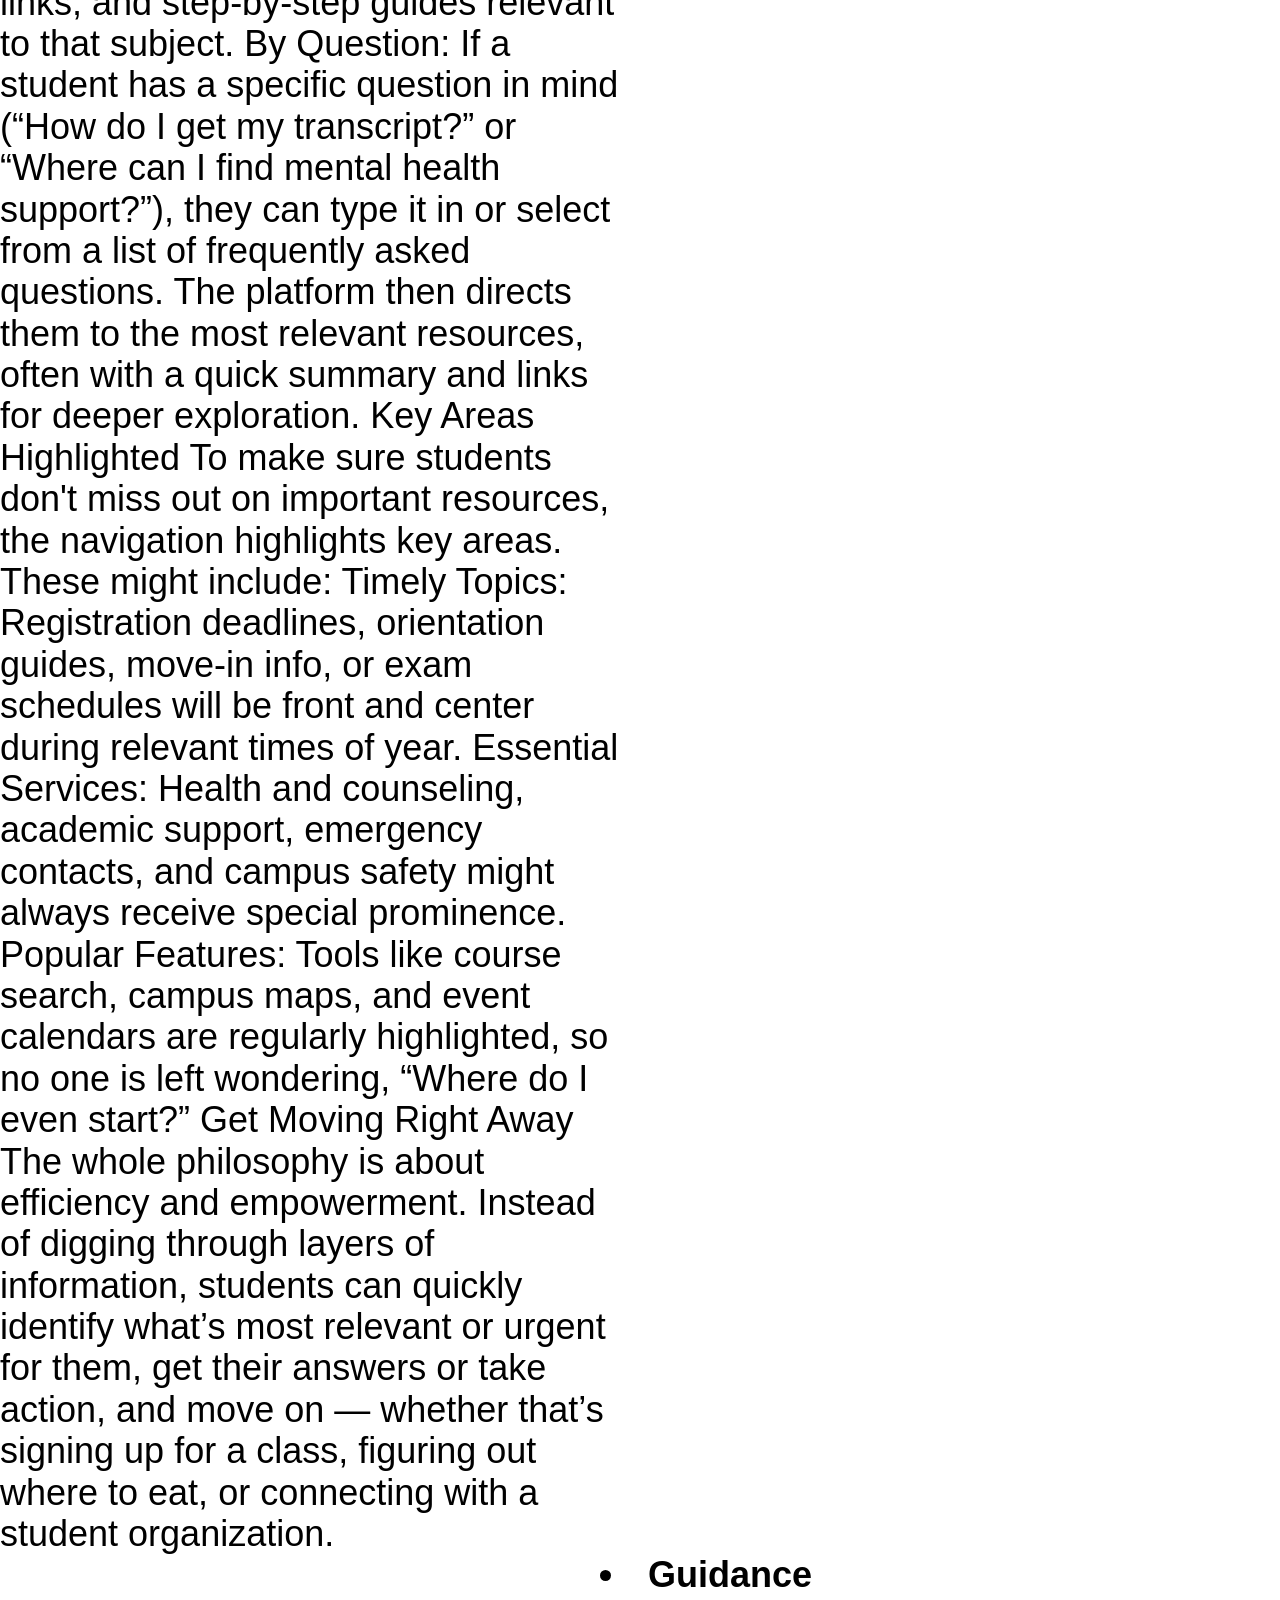
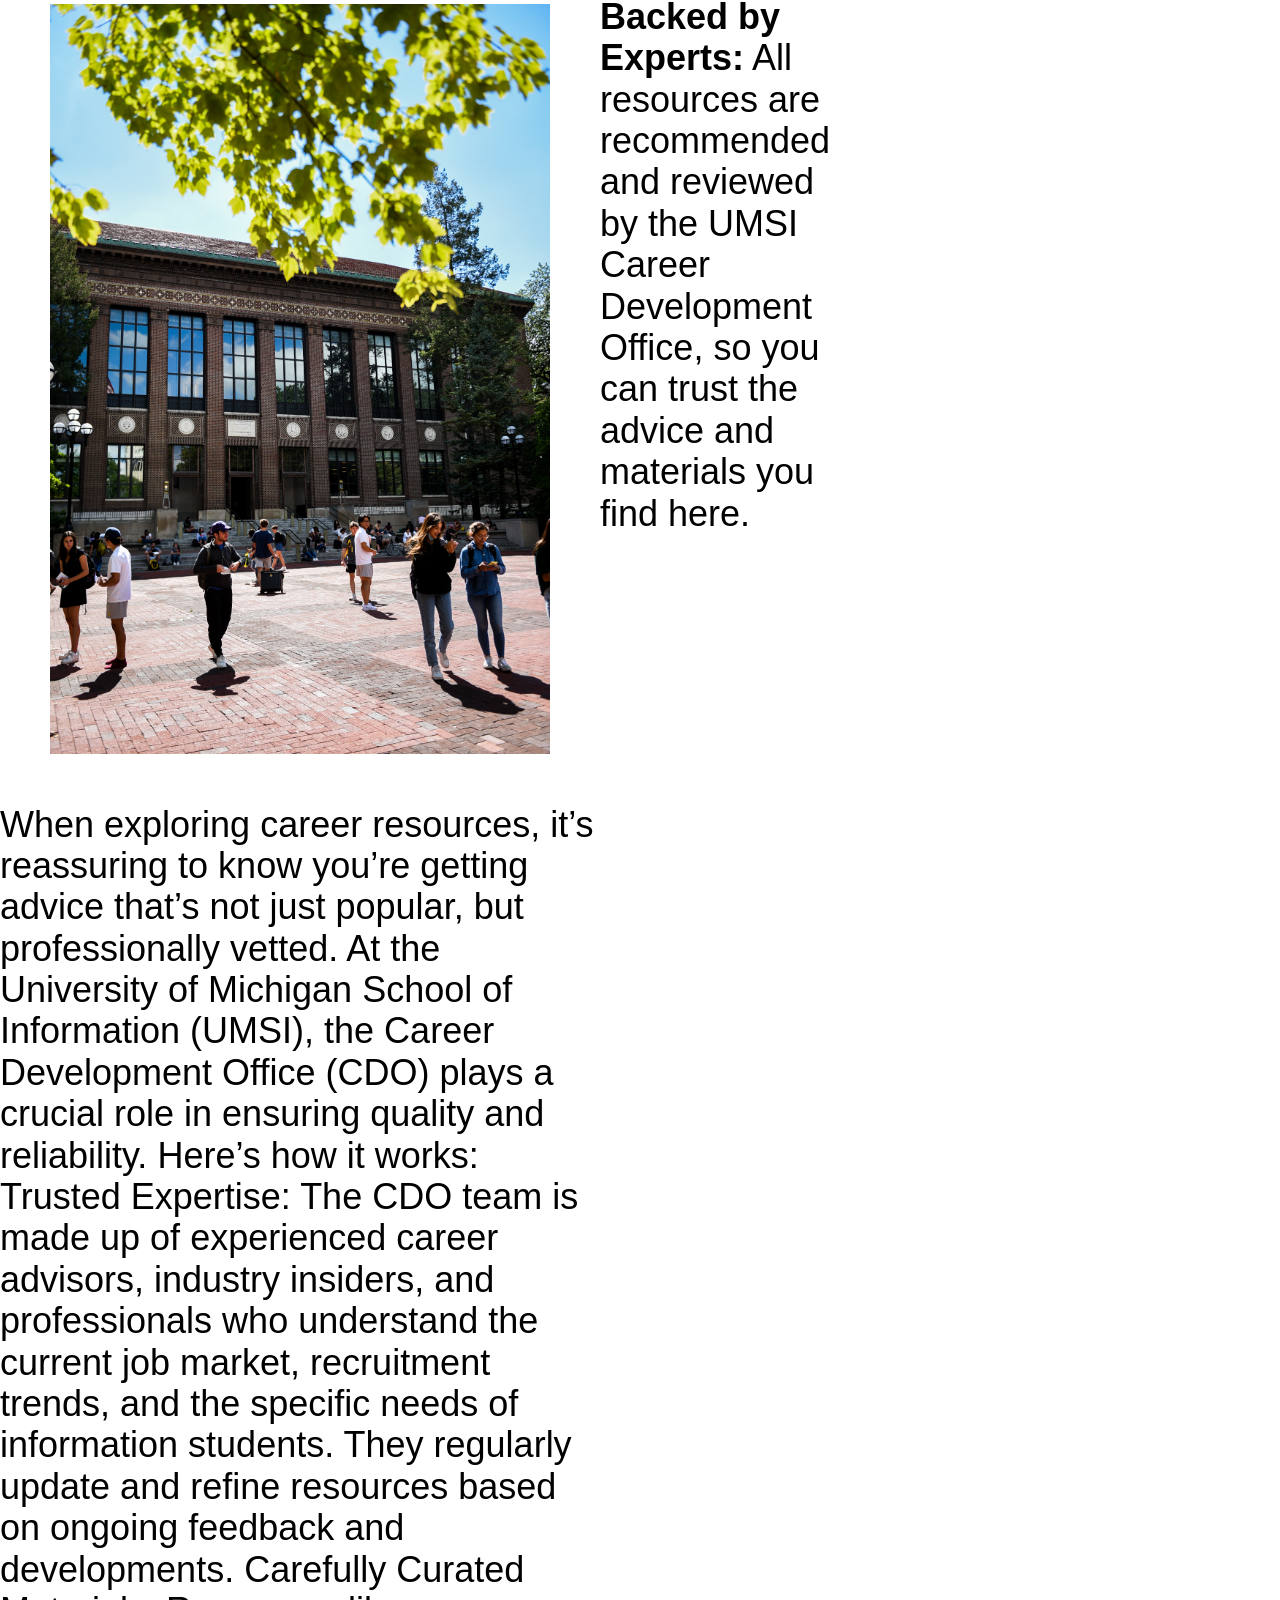
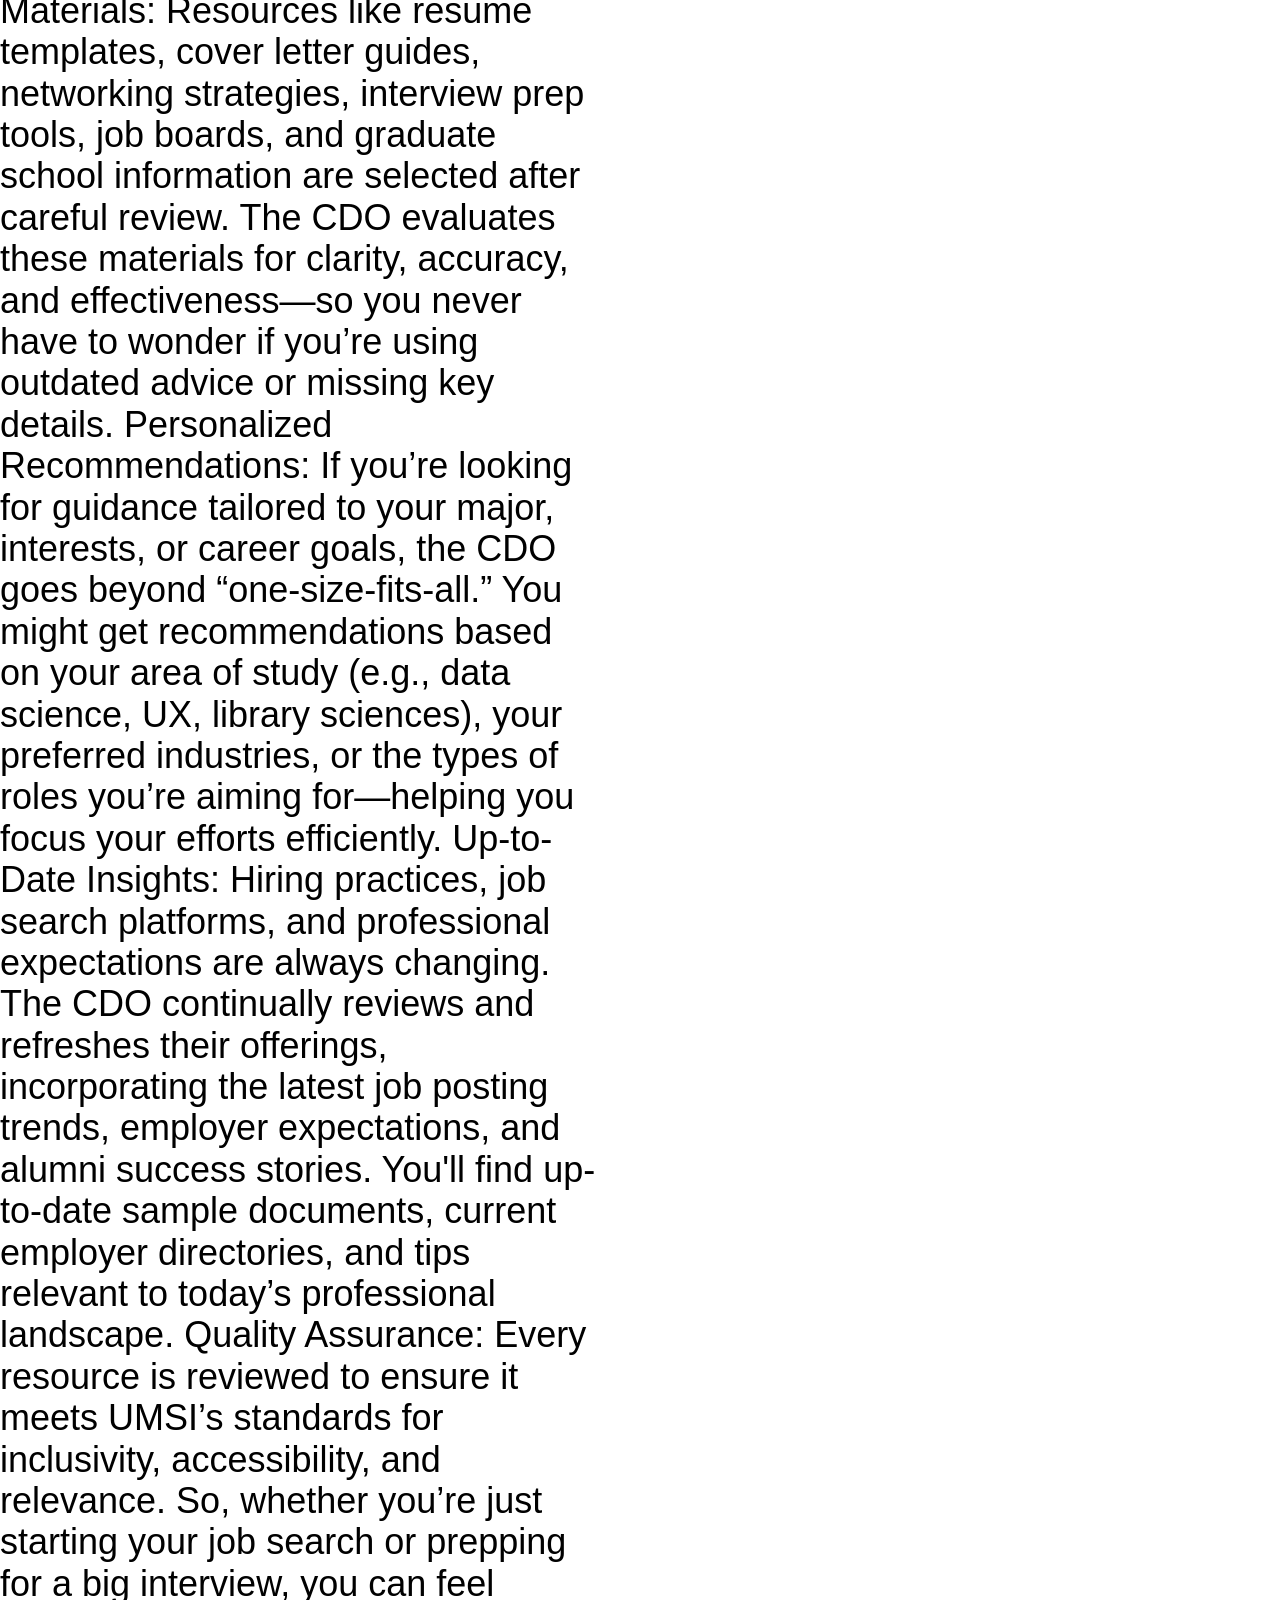
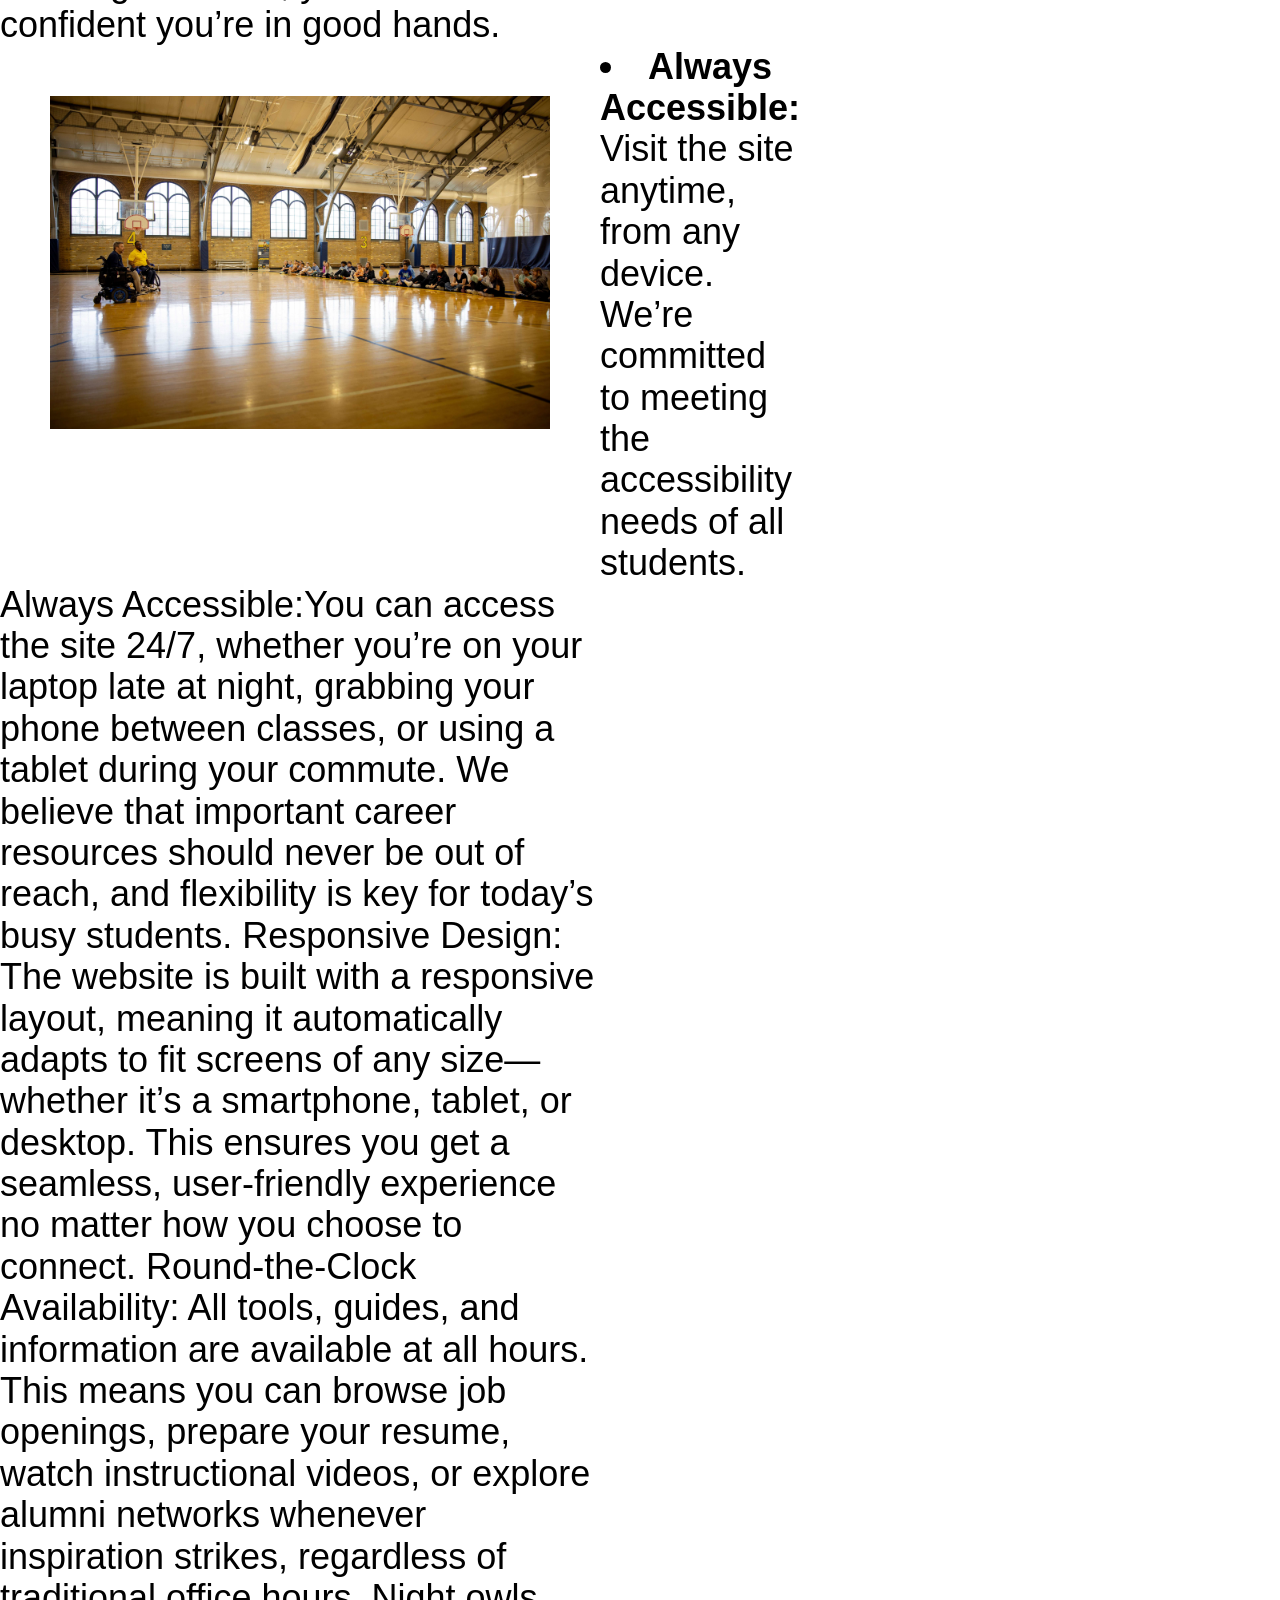
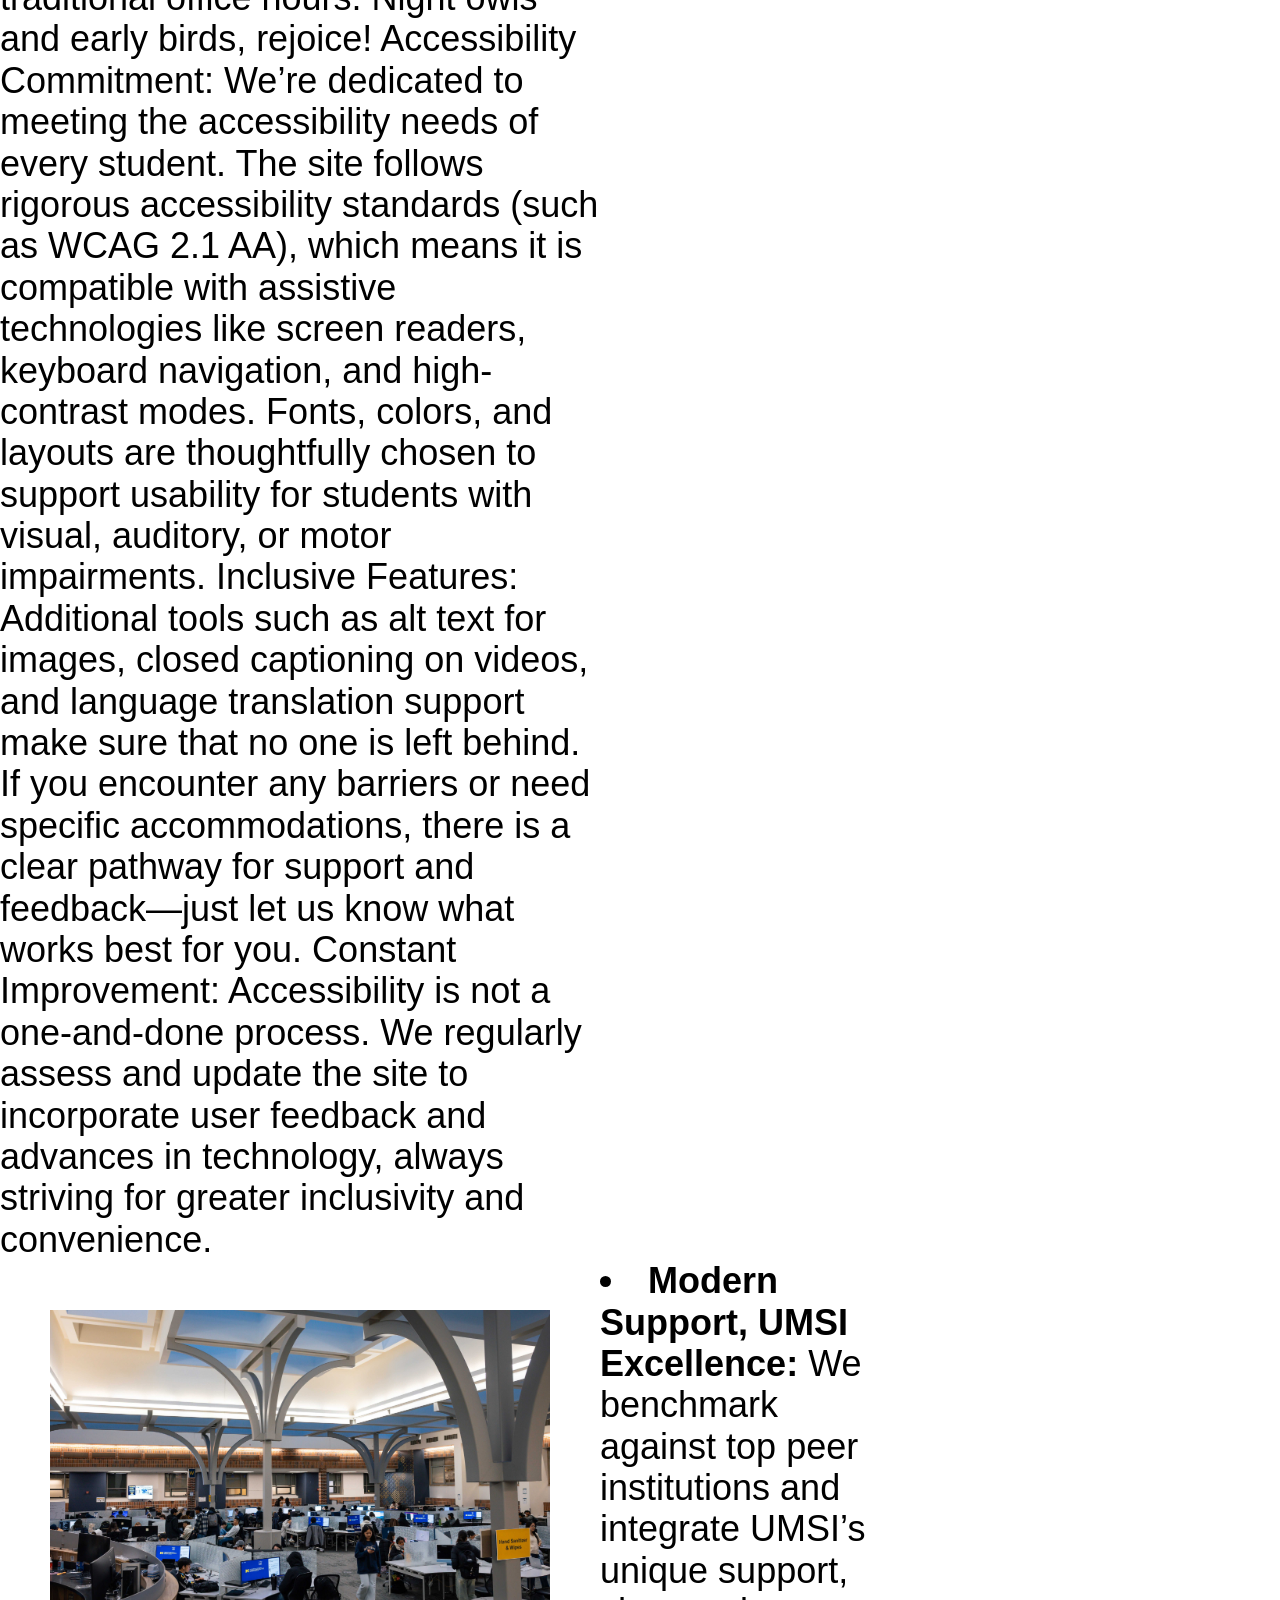
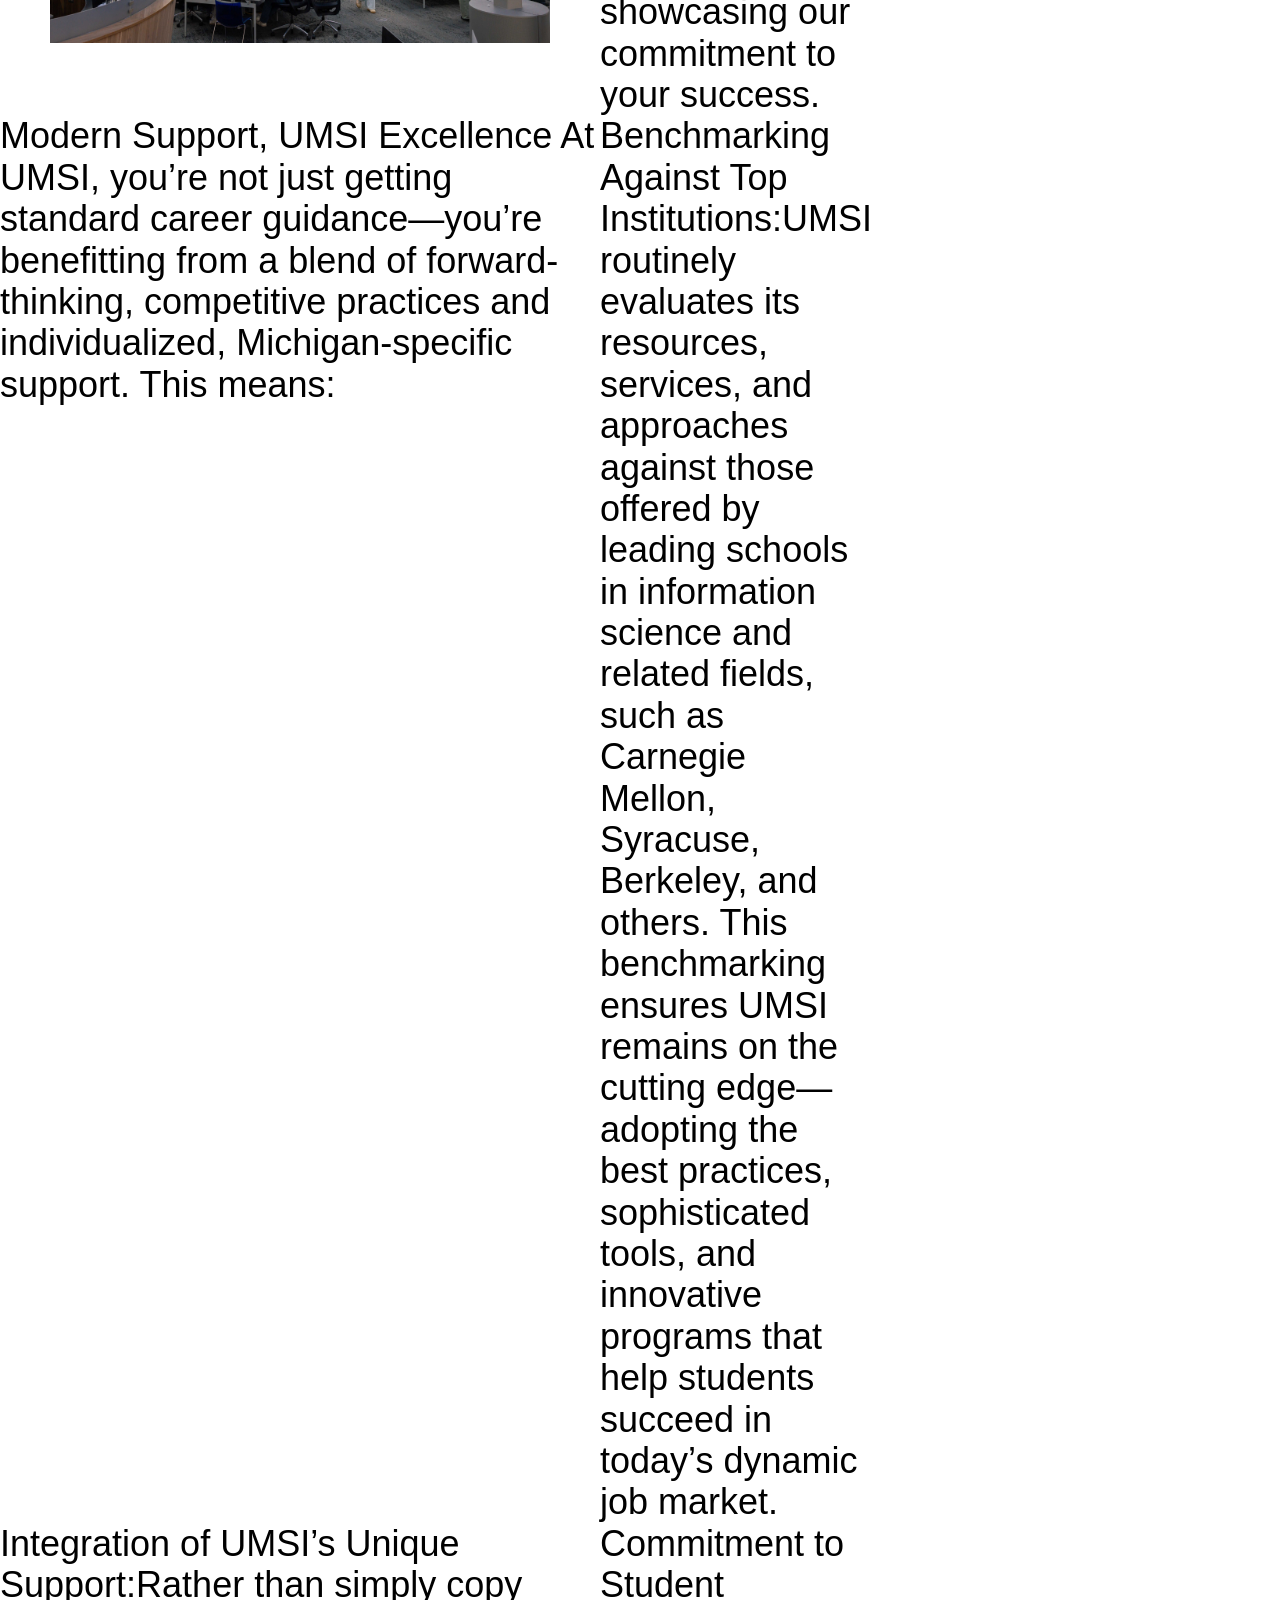
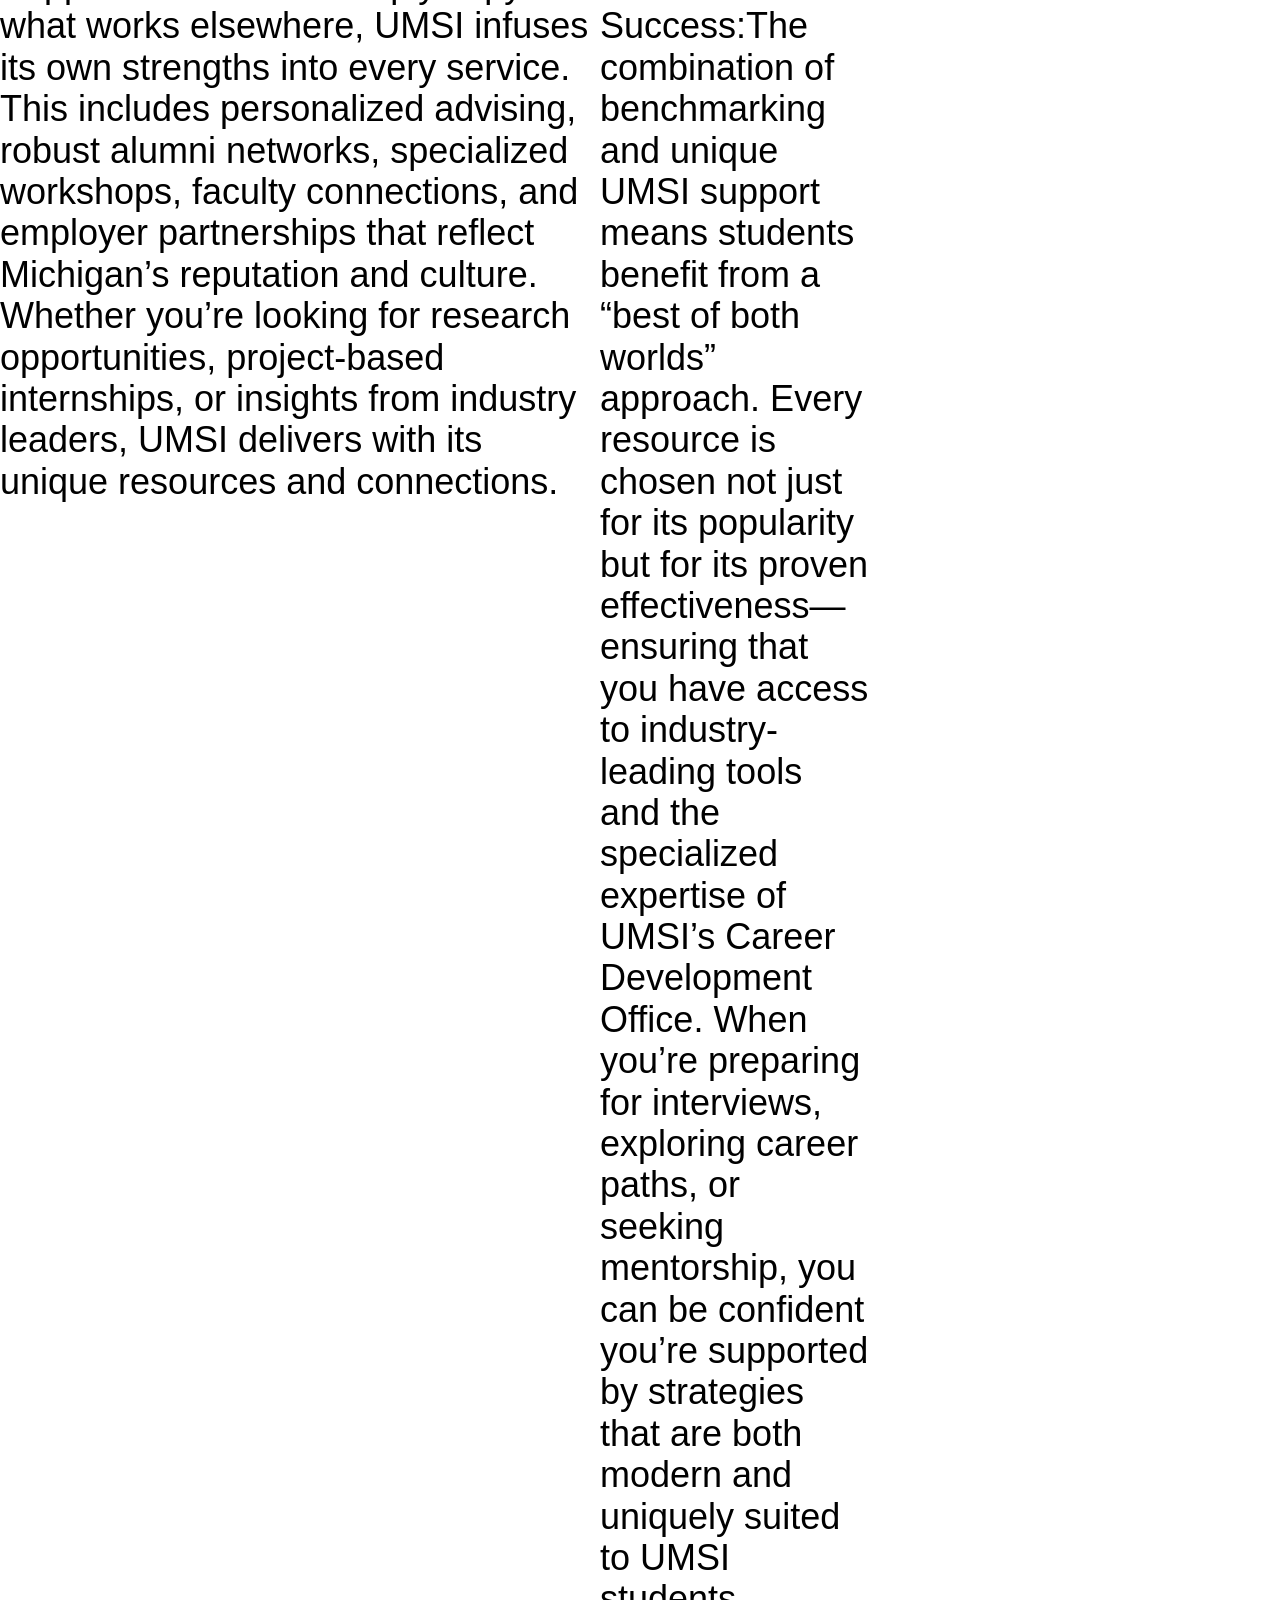
==== commit 64bf7700: "Add files via upload" ====
--- a/index.html
+++ b/index.html
@@ -132,11 +132,11 @@
       Modern Support, UMSI Excellence
 At UMSI, you’re not just getting standard career guidance—you’re benefitting from a blend of forward-thinking, competitive practices and individualized, Michigan-specific support. This means:
 
-Benchmarking Against Top Institutions:UMSI routinely evaluates its resources, services, and approaches against those offered by leading schools in information science and related fields, such as Carnegie Mellon, Syracuse, Berkeley, and others. This benchmarking ensures UMSI remains on the cutting edge—adopting the best practices, sophisticated tools, and innovative programs that help students succeed in today’s dynamic job market.
+<p>Benchmarking Against Top Institutions:UMSI routinely evaluates its resources, services, and approaches against those offered by leading schools in information science and related fields, such as Carnegie Mellon, Syracuse, Berkeley, and others. This benchmarking ensures UMSI remains on the cutting edge—adopting the best practices, sophisticated tools, and innovative programs that help students succeed in today’s dynamic job market.</p>
 
-Integration of UMSI’s Unique Support:Rather than simply copy what works elsewhere, UMSI infuses its own strengths into every service. This includes personalized advising, robust alumni networks, specialized workshops, faculty connections, and employer partnerships that reflect Michigan’s reputation and culture. Whether you’re looking for research opportunities, project-based internships, or insights from industry leaders, UMSI delivers with its unique resources and connections.
+<p>Integration of UMSI’s Unique Support:Rather than simply copy what works elsewhere, UMSI infuses its own strengths into every service. This includes personalized advising, robust alumni networks, specialized workshops, faculty connections, and employer partnerships that reflect Michigan’s reputation and culture. Whether you’re looking for research opportunities, project-based internships, or insights from industry leaders, UMSI delivers with its unique resources and connections.</p>
 
-Commitment to Student Success:The combination of benchmarking and unique UMSI support means students benefit from a “best of both worlds” approach. Every resource is chosen not just for its popularity but for its proven effectiveness—ensuring that you have access to industry-leading tools and the specialized expertise of UMSI’s Career Development Office. When you’re preparing for interviews, exploring career paths, or seeking mentorship, you can be confident you’re supported by strategies that are both modern and uniquely suited to UMSI students.
+<div class="modern2"><p>Commitment to Student Success:The combination of benchmarking and unique UMSI support means students benefit from a “best of both worlds” approach. Every resource is chosen not just for its popularity but for its proven effectiveness—ensuring that you have access to industry-leading tools and the specialized expertise of UMSI’s Career Development Office. When you’re preparing for interviews, exploring career paths, or seeking mentorship, you can be confident you’re supported by strategies that are both modern and uniquely suited to UMSI students.</p></div>
 
 Continuous Improvement:This philosophy also drives ongoing innovation and improvement. UMSI regularly solicits student feedback, monitors outcomes, collaborates with employers, and adapts to emerging trends, guaranteeing support stays relevant and impactful.
         </div>
--- a/css/starter_style.css
+++ b/css/starter_style.css
@@ -72,7 +72,7 @@
 
 footer{
   background-color: #FFCB05;
-  color: white;
+  color: #00274C;
   padding-top: 30px;
   text-align: center;
 }
--- a/css/style.css
+++ b/css/style.css
@@ -20,7 +20,7 @@
 section{
     font-size: 2em;
     display:grid;
-    grid-template-columns: repeat(2, 1fr);
+    grid-template-columns: repeat(2, 2fr);
     gap: 20px;
 }
 
@@ -34,13 +34,16 @@
 }
 .popular, .connect{
     display:grid;
-    grid-template-columns: repeat(3, 1fr);
+    grid-template-columns: repeat(2, 1fr);
 }
 img{
     width: 500px;
     padding: 50px;
 }
-
+.modern{
+    display:grid;
+    grid-template-columns: repeat(2, 1fr);
+}
 nav{
 background-color: #00274C;
 padding: 25px 0; 
